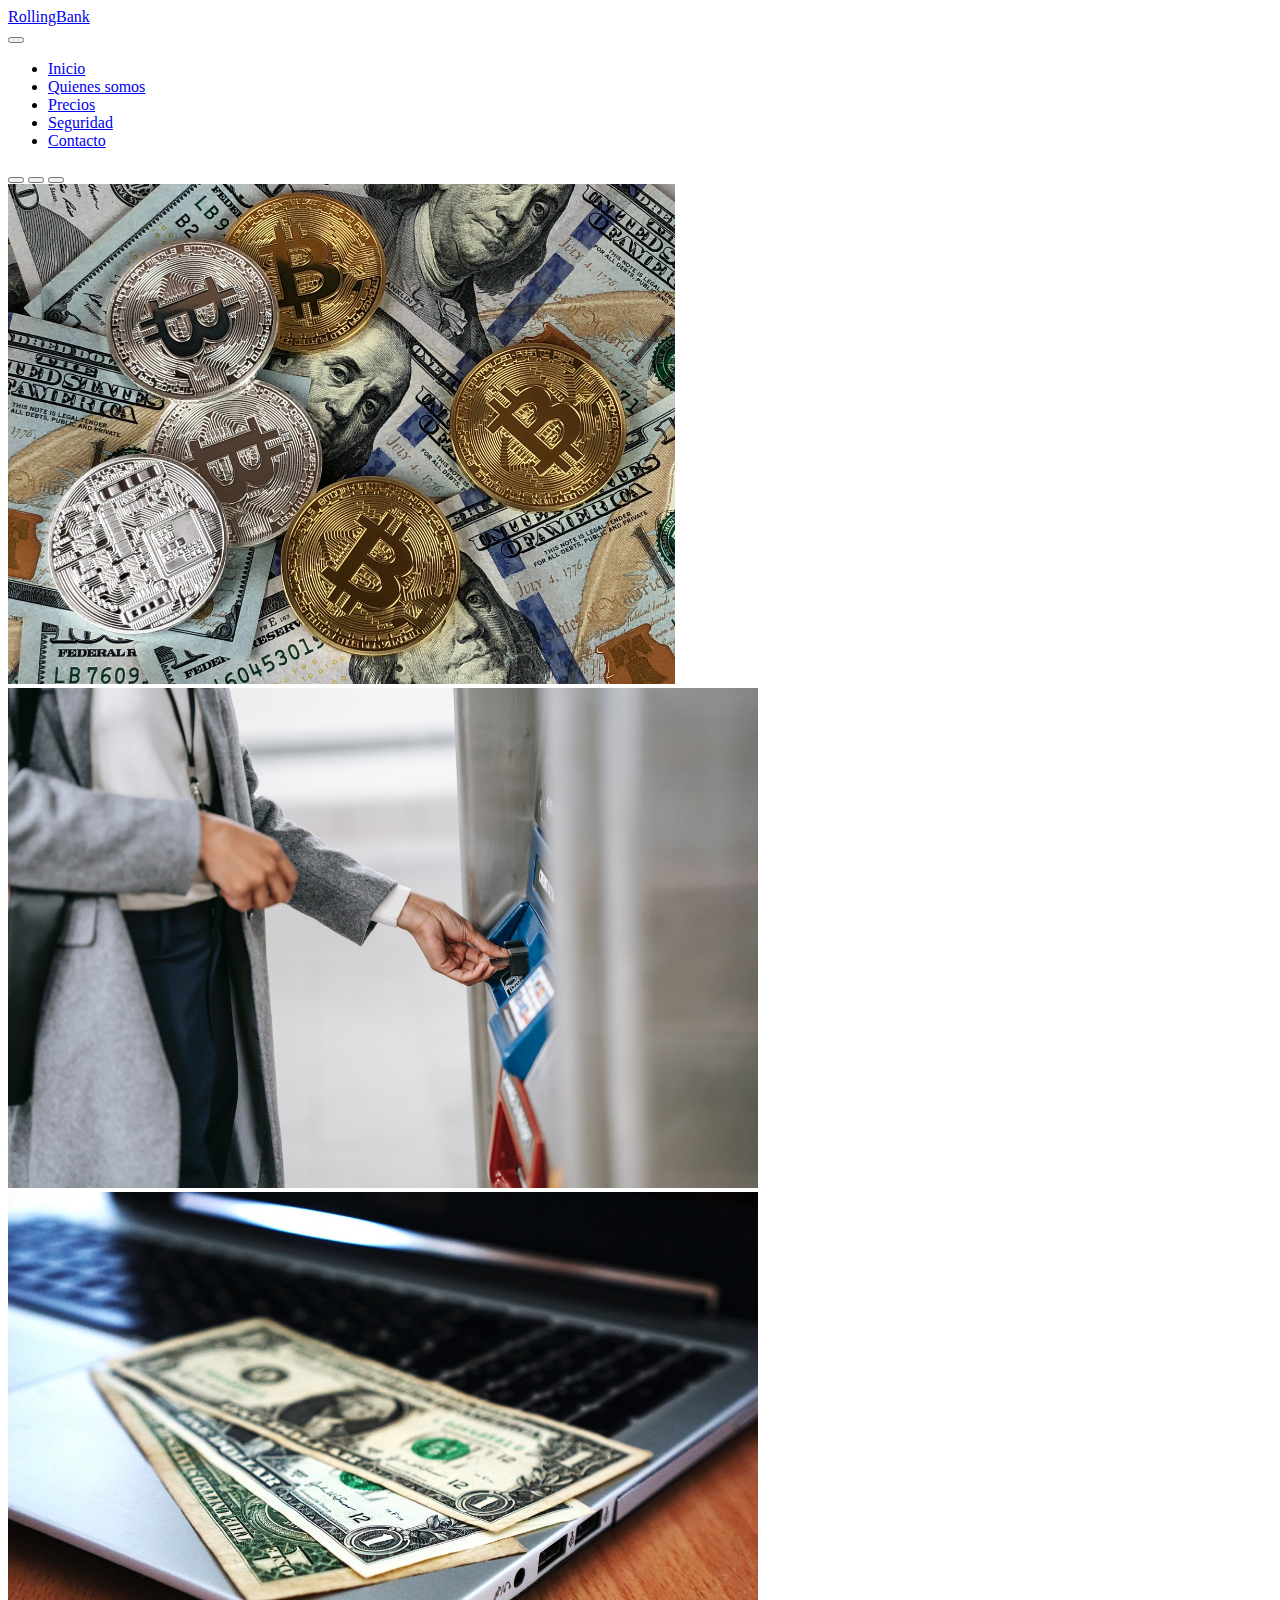
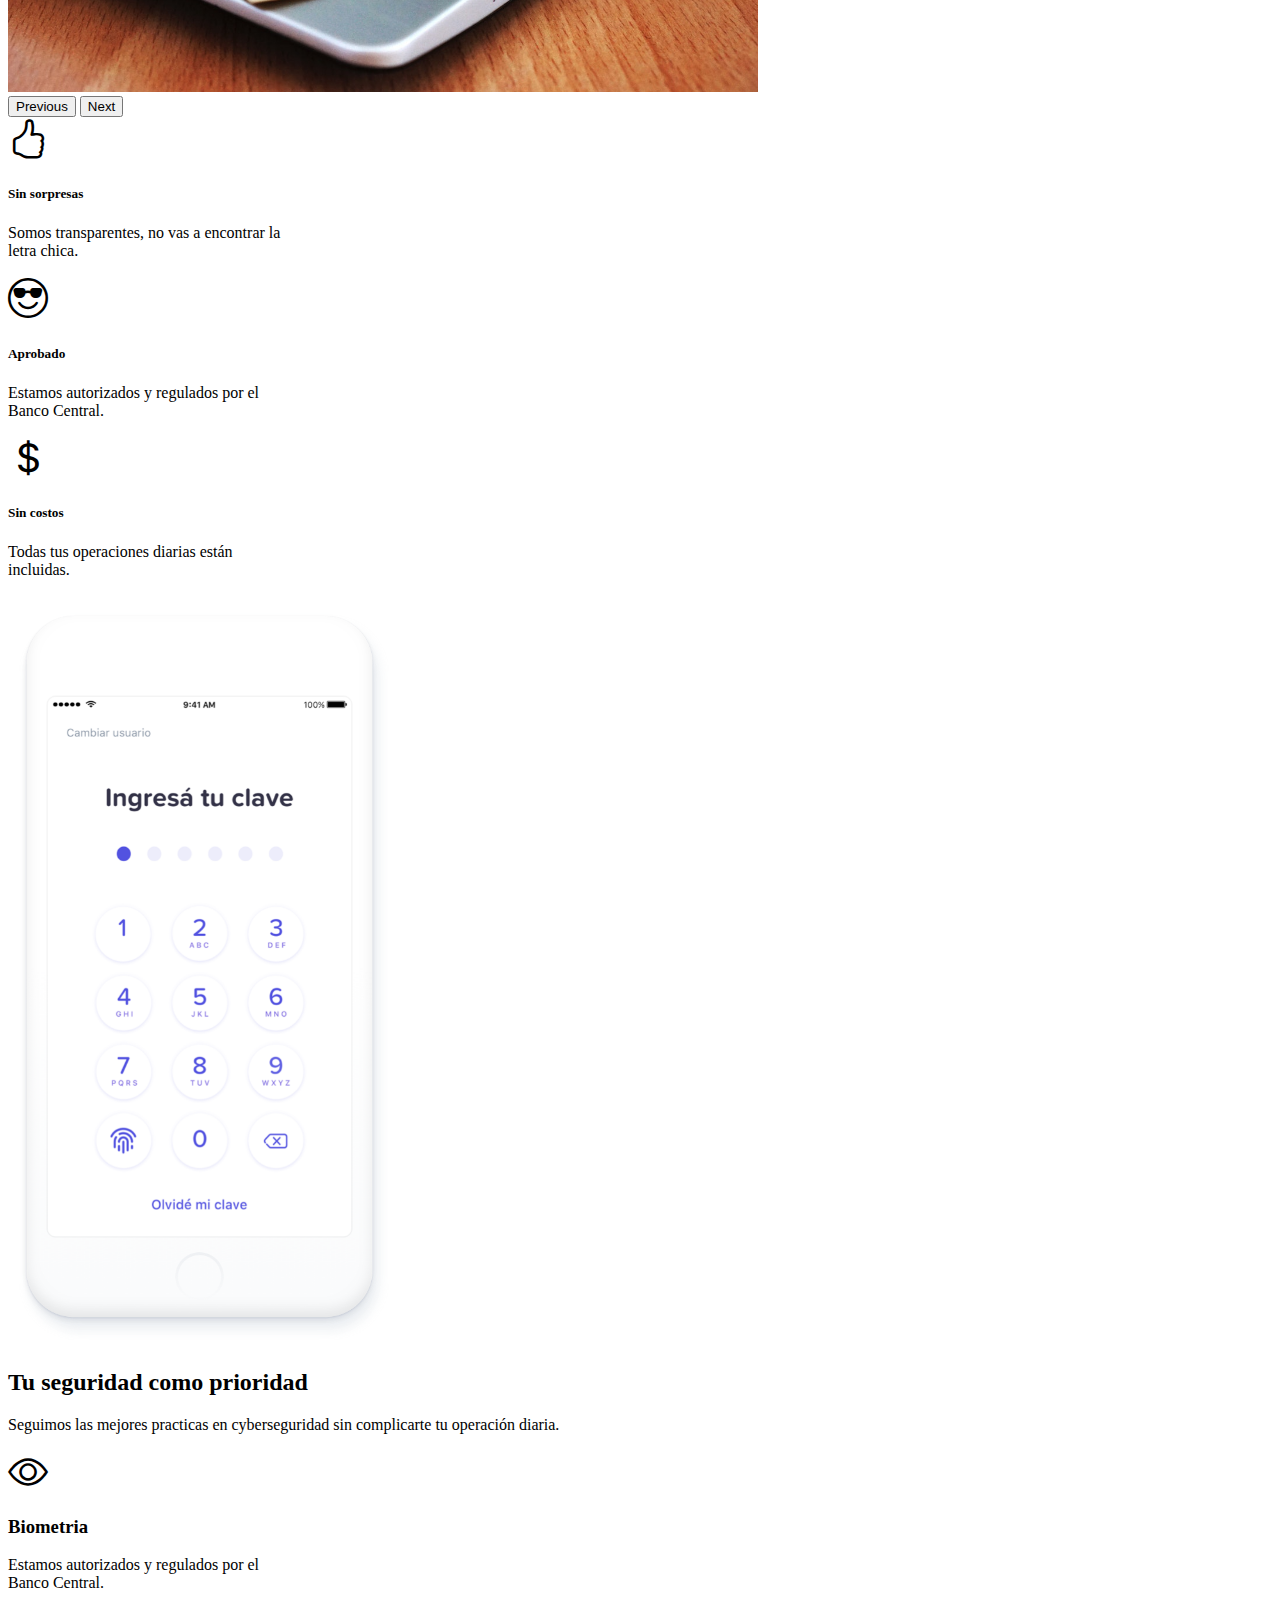
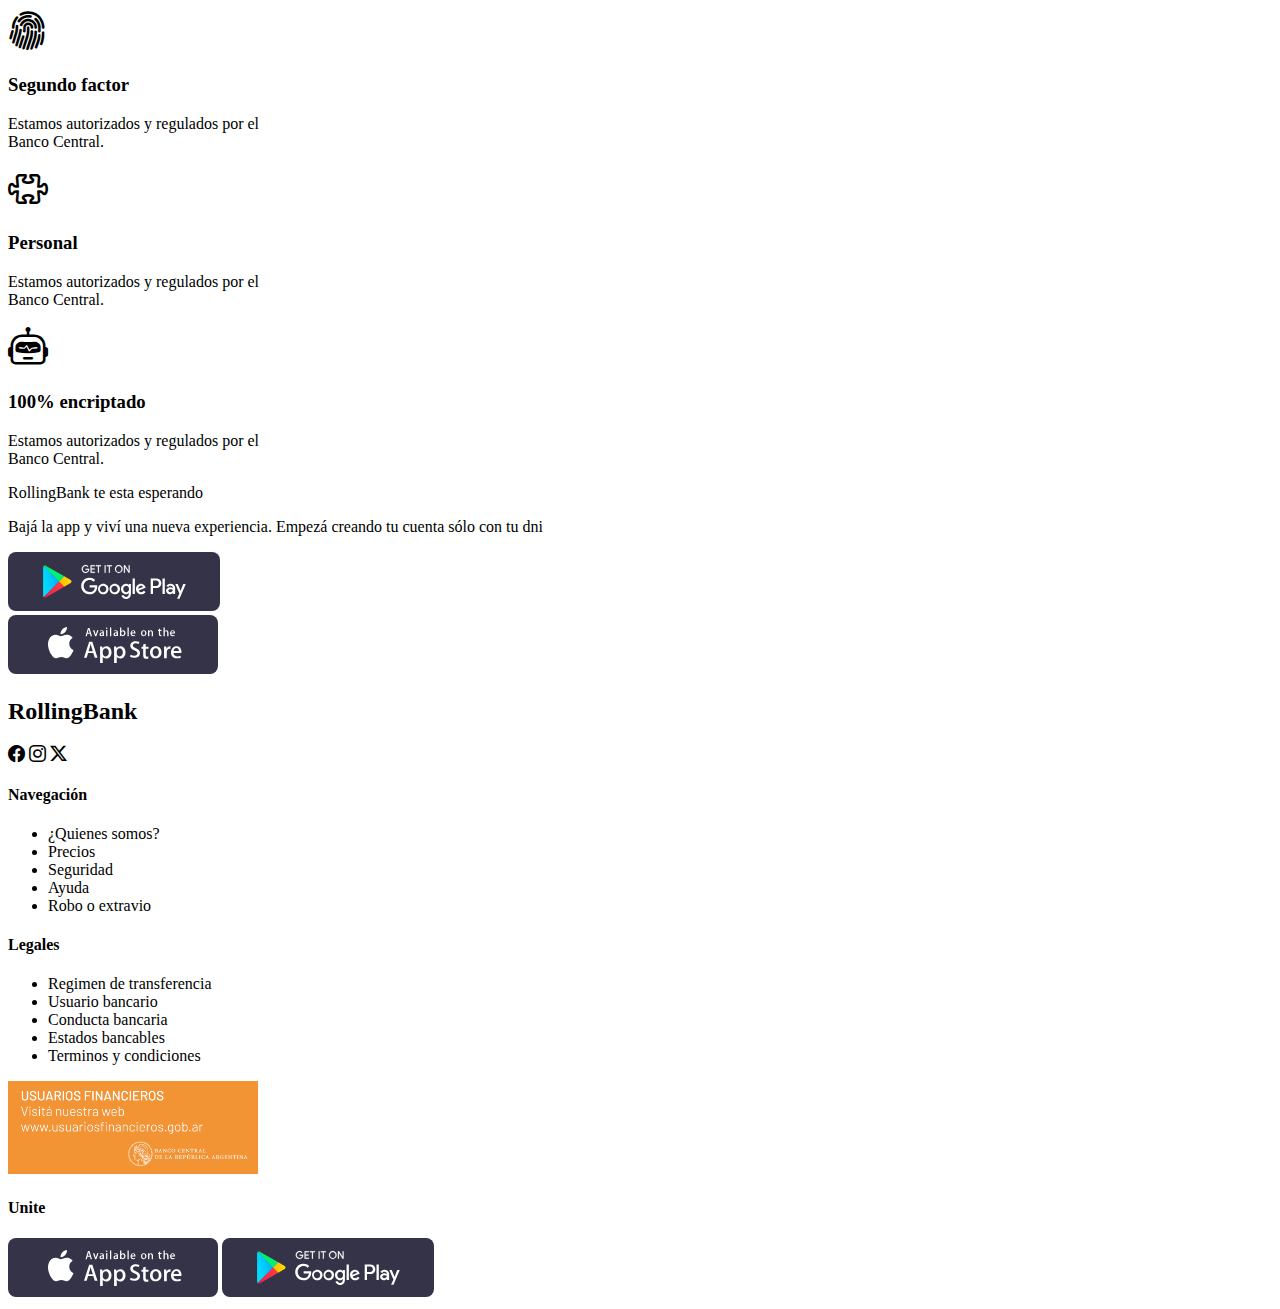
==== index.html @ fe7200b6 "arregle el section de seguridad como prioridad" ====
<!DOCTYPE html>
<html lang="es">
<head>
    <meta charset="UTF-8">
    <meta name="viewport" content="width=device-width, initial-scale=1.0">
    <meta name="description" content="Aprendiendo a usar GitHub desde 0">
    <meta name="keywords" content="git hub, comandos, terminal">
   <meta nama="author" content="Maia Gutierrez">
   <link rel="stylesheet" href="https://cdn.jsdelivr.net/npm/bootstrap-icons@1.11.1/font/bootstrap-icons.css">
   <link href="https://cdn.jsdelivr.net/npm/bootstrap@5.3.2/dist/css/bootstrap.min.css" rel="stylesheet" integrity="sha384-T3c6CoIi6uLrA9TneNEoa7RxnatzjcDSCmG1MXxSR1GAsXEV/Dwwykc2MPK8M2HN" crossorigin="anonymous">
   <link rel="stylesheet" href="./css/style.css">
    <title>RollingBank</title>
</head>
<body>
    <header>
        <nav class="navbar navbar-expand-lg bg-body-tertiary">
            <div class="container ">
              <div class="LogoBanck"><a class="navbar-brand" href="#">RollingBank</a></div>
              <button class="navbar-toggler" type="button" data-bs-toggle="collapse" data-bs-target="#menuRollingBank" aria-controls="menuRollingBank" aria-expanded="false" aria-label="Toggle navigation">
                <span class="navbar-toggler-icon"></span>
              </button>
              <div class="collapse navbar-collapse" id="menuRollingBank">
                <ul class="navbar-nav ms-auto mb-2 mb-lg-0 ">
                  <li class="nav-item">
                    <a class="nav-link active" aria-current="page" href="index.html">Inicio</a>
                  </li>
                  <li class="nav-item">
                    <a class="nav-link" href="./pages/quienesSomos.html">Quienes somos</a>
                  </li>
                  <li class="nav-item">
                    <a class="nav-link" href="./pages/precios.html">Precios</a>
                  </li>
                  <li class="nav-item">
                    <a class="nav-link" href="./pages/seguridad.html">Seguridad</a>
                  </li>
                  <li class="nav-item">
                    <a class="nav-link" href="./pages/error404.html">Contacto</a>
                  </li>               
                </ul>
                
              </div>
            </div>
          </nav>
    </header>
    <main> 
      <div id="carauselRollingBanck" class="carousel slide">
      <div class="carousel-indicators">
        <button type="button" data-bs-target="#carauselRollingBanck" data-bs-slide-to="0" class="active" aria-current="true" aria-label="Slide 1"></button>
        <button type="button" data-bs-target="#carauselRollingBanck" data-bs-slide-to="1" aria-label="Slide 2"></button>
        <button type="button" data-bs-target="#carauselRollingBanck" data-bs-slide-to="2" aria-label="Slide 3"></button>
      </div>
      <div class="carousel-inner">
        <div class="carousel-item active">
          <img src="./img/banner/bitcoin.jpg" class="d-block w-100 object-fit-cover" alt="bannerBitcoin">
        </div>
        <div class="carousel-item">
          <img src="./img/banner/cajero.jpg" class="d-block w-100 object-fit-cover" alt="bannerCajero">
        </div>
        <div class="carousel-item">
          <img src="./img/banner/dolar.jpg" class="d-block w-100 object-fit-cover" alt="bannerDolar">
        </div>
      </div>
      <button class="carousel-control-prev" type="button" data-bs-target="#carauselRollingBanck" data-bs-slide="prev">
        <span class="carousel-control-prev-icon" aria-hidden="true"></span>
        <span class="visually-hidden">Previous</span>
      </button>
      <button class="carousel-control-next" type="button" data-bs-target="#carauselRollingBanck" data-bs-slide="next">
        <span class="carousel-control-next-icon" aria-hidden="true"></span>
        <span class="visually-hidden">Next</span>
      </button>
    </div>

    <section id="cardsBeneficios">
      <div class="container mt-5">
        <div class="row justify-content-evenly">
          <div class="card col-4 shadow" style="width: 18rem;">
            <div class="card-body text-center">
              <i class="bi bi-hand-thumbs-up text-danger"></i>
              <h5 class="card-title">Sin sorpresas</h5>
              <p class="card-text">Somos transparentes, no vas a encontrar la letra chica.</p>
              
            </div>
          </div>
          <div class="card col-4 shadow" style="width: 18rem;">
            
            <div class="card-body text-center ">
              <i class="bi bi-emoji-sunglasses text-primary"></i>
              <h5 class="card-title">Aprobado</h5>
              <p class="card-text">Estamos autorizados y regulados por el Banco Central.</p>
              
            </div>
          </div>
          <div class="card col-4 shadow" style="width: 18rem;">
            <div class="card-body text-center">
              <i class="bi bi-currency-dollar text-success"></i>
              <h5 class="card-title">Sin costos</h5>
              <p class="card-text">Todas tus operaciones diarias están incluidas.</p>
              
            </div>
          </div>
        </div>
        
      </div> 
     
    </section>
    <section class="cyberseguridad">
      <div class="container mt-lg-5 mt-sm-3">
        <div class="row justify-content-between justify-content-sm-center"> 
          <div class="col-lg-4">
           <img src="./img/iphone-illustration-sec.png" class="img-fluid object-fit-contain" alt="Pantalla de celular">
          </div>
          <div class="col-lg-8 align-content-lg-end mt-lg-5 mt-sm-3">
            <h2>Tu seguridad como prioridad</h2>
            <p>Seguimos las mejores practicas en cyberseguridad sin complicarte tu operación diaria.</p>
            <div class="row text-center">
              <div class="col-lg-6 col-sm-6">
                <div class="card border-light mb-3" style="max-width: 18rem;">
                  <div class="card-body text-start">
                    <i class="bi bi-eye text-danger"></i>
                    <h3 class="card-title">Biometria</h3>
                    <p class="card-text">Estamos autorizados y regulados por el Banco Central.</p>
                  </div>
                </div>
              </div>
              <div class="col-lg-6 col-sm-6">
                <div class="card border-light mb-3" style="max-width: 18rem;">
                  <div class="card-body text-start">
                    <i class="bi bi-fingerprint text-primary"></i>
                    <h3 class="card-title">Segundo factor</h3>
                    <p class="card-text">Estamos autorizados y regulados por el Banco Central.</p>
                  </div>
                </div>
              </div>
              <div class="col-lg-6 col-sm-6">
                <div class="card border-light mb-3" style="max-width: 18rem;">
                  <div class="card-body text-start">
                    <i class="bi bi-puzzle text-info"></i>
                    <h3 class="card-title">Personal</h3>
                    <p class="card-text">Estamos autorizados y regulados por el Banco Central.</p>
                  </div>
                </div>
              </div>
              <div class="col-lg-6 col-sm-6">
                <div class="card border-light mb-3" style="max-width: 18rem;">
                  <div class="card-body text-start">
                    <i class="bi bi-robot text-success"></i>
                    <h3 class="card-title">100% encriptado</h3>
                    <p class="card-text">Estamos autorizados y regulados por el Banco Central.</p>
                  </div>
                </div>
              </div>
            </div>
          </div>
        </div>

      </div>
    </section>
    <section class="contenedorAzul ">
   <div class="container-fluid bg-primary text-bg-primary text-center pb-4">
    <div class="flex-row ">
      <p class="display-2">RollingBank te esta esperando</p>
      <p>Bajá la app y viví una nueva experiencia. Empezá creando tu cuenta sólo con tu dni</p>
      <div class="flex-lg-row justify-content-lg-between align-content-lg-end flex-sm-column text-center">
        <div class="col-lg-6 text-start">
        <img src="./img/google-play-badge-bb.svg" class="img-fluid" alt="play store">
        </div>
        <div class="col-lg-6 text-end">
       <img src="./img/badge-apple-store.svg" class="img-fluid"  alt="apple store">
        </div>
      </div>
    </div>
    
   </div>
    </section>
  </main>
  <footer class="bg-dark text-secondary ">
    <div class="container">
  <div class="row ">
    <div class="col-12 d-flex flex-row ">
      <h2>RollingBank</h2>
      <i class="bi bi-facebook mx-4 mt-2"></i>   
      <i class="bi bi-instagram me-4 mt-2"></i>   
      <i class="bi bi-twitter-x mt-2"></i> 

    </div>
    <div class="col-12">
       <div class="row">
        <div class="col-3">
<h4> Navegación </h4>
<ul class="list-unstyled text-decoration-underline ">
  <li class="list-group-item">¿Quienes somos?</li>
  <li class="list-group-item">Precios</li>
  <li class="list-group-item">Seguridad</li>
  <li class="list-group-item">Ayuda</li>
  <li class="list-group-item">Robo o extravio</li>
</ul>
        </div>
        <div class="col-3">
          <h4>Legales</h4>
<ul class="list-unstyled text-decoration-underline">
  <li class="list-group-item">Regimen de transferencia</li>
  <li class="list-group-item">Usuario bancario</li>
  <li class="list-group-item">Conducta bancaria</li>
  <li class="list-group-item">Estados bancables</li>
  <li class="list-group-item">Terminos y condiciones</li>
</ul>
        </div>
        <div class="col-3">
         <img src="./img/usuariosfinancieros.png" style=" width: 250px" alt="Imagen usuarios financieros">
        </div>
        <div class="col-3">
          <h4>Unite </h4>
          <img src="./img/badge-apple-store.svg" alt="Apple store">
          <img src="./img/google-play-badge-bb.svg" alt="Play Store" class="mt-2">
        </div>
       </div>
    </div>
  </div>
    </div>
    </footer>
</body>
<script src="https://cdn.jsdelivr.net/npm/bootstrap@5.3.2/dist/js/bootstrap.bundle.min.js" integrity="sha384-C6RzsynM9kWDrMNeT87bh95OGNyZPhcTNXj1NW7RuBCsyN/o0jlpcV8Qyq46cDfL" crossorigin="anonymous"></script>
</html>
---- css/style.css ----
.carousel-inner img{
    height: 500px;
}
.card-body i {
 font-size: 40px;
}
.cyberseguridad img{
height: 750px;
}
footer i {
    font-size: 17px;
    
}
.informacionGeneralSeguridad img {
    height: 320px;
    width: 550px;

}
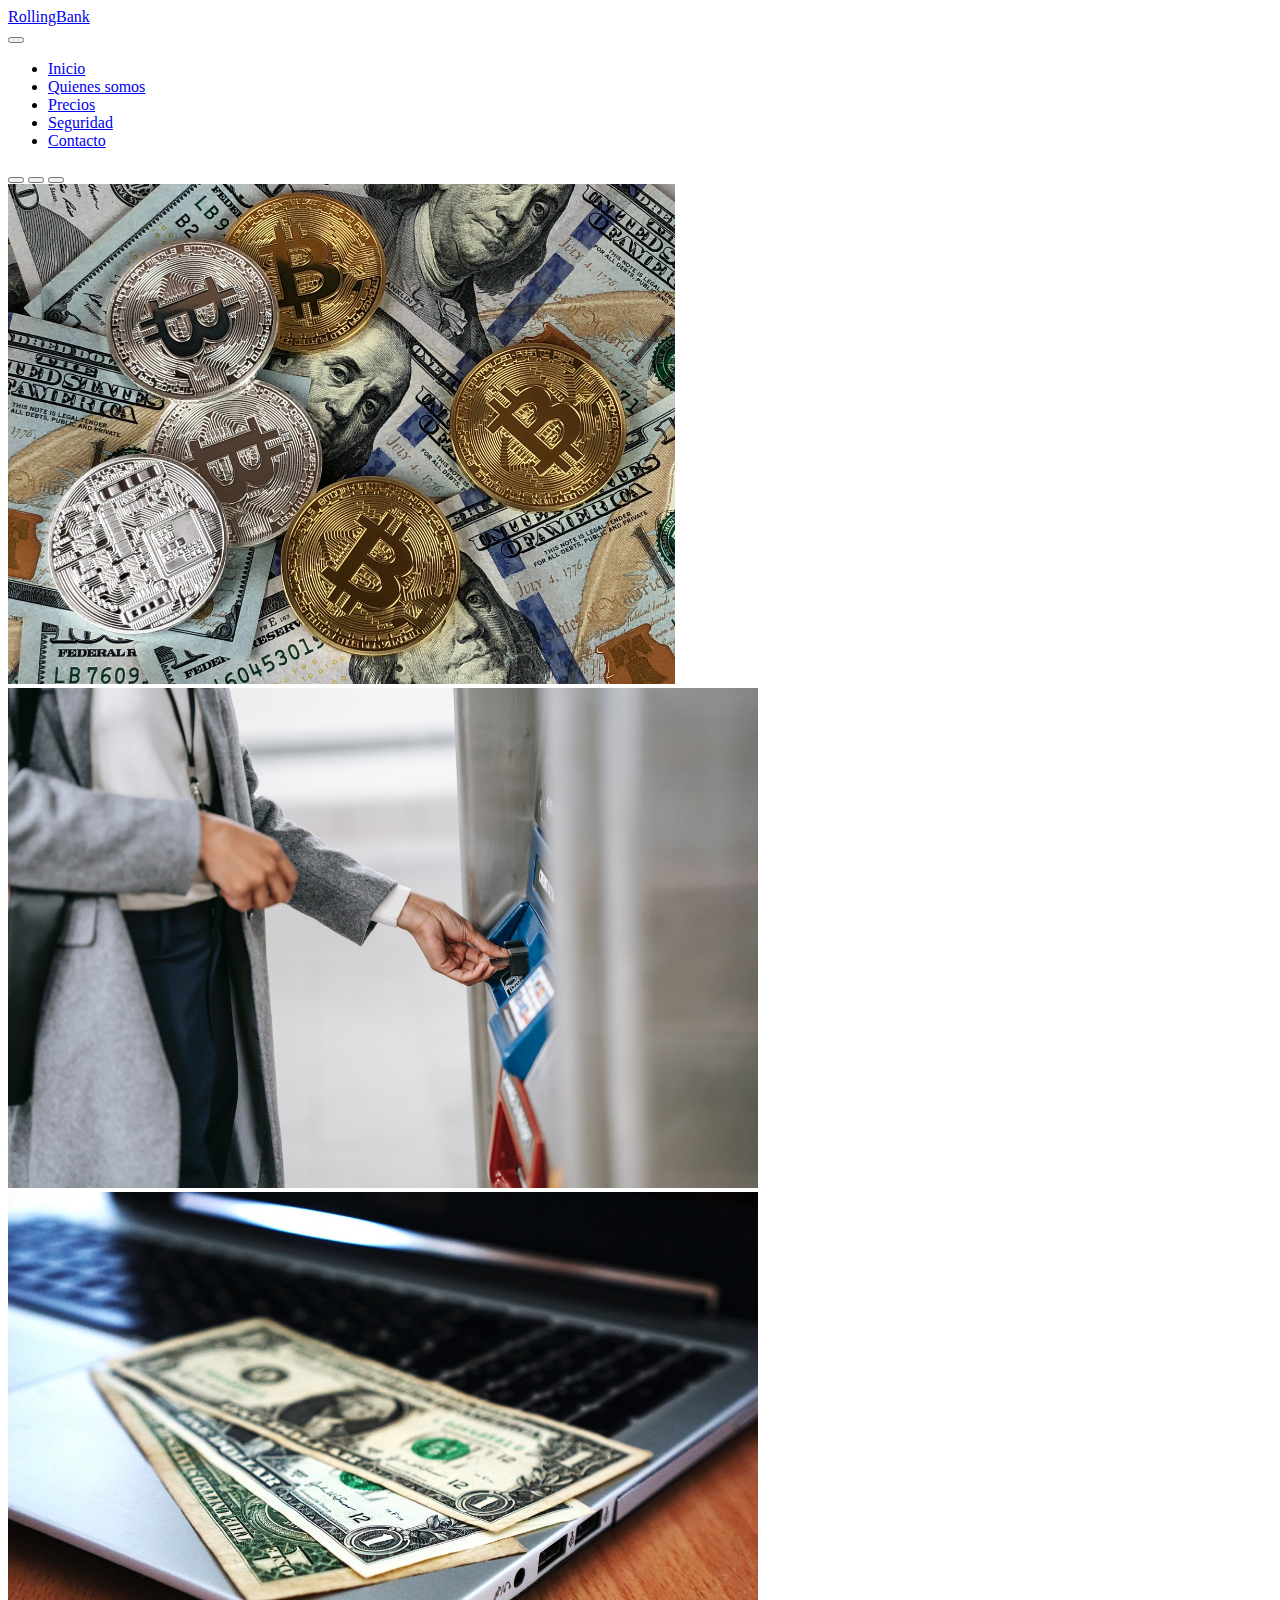
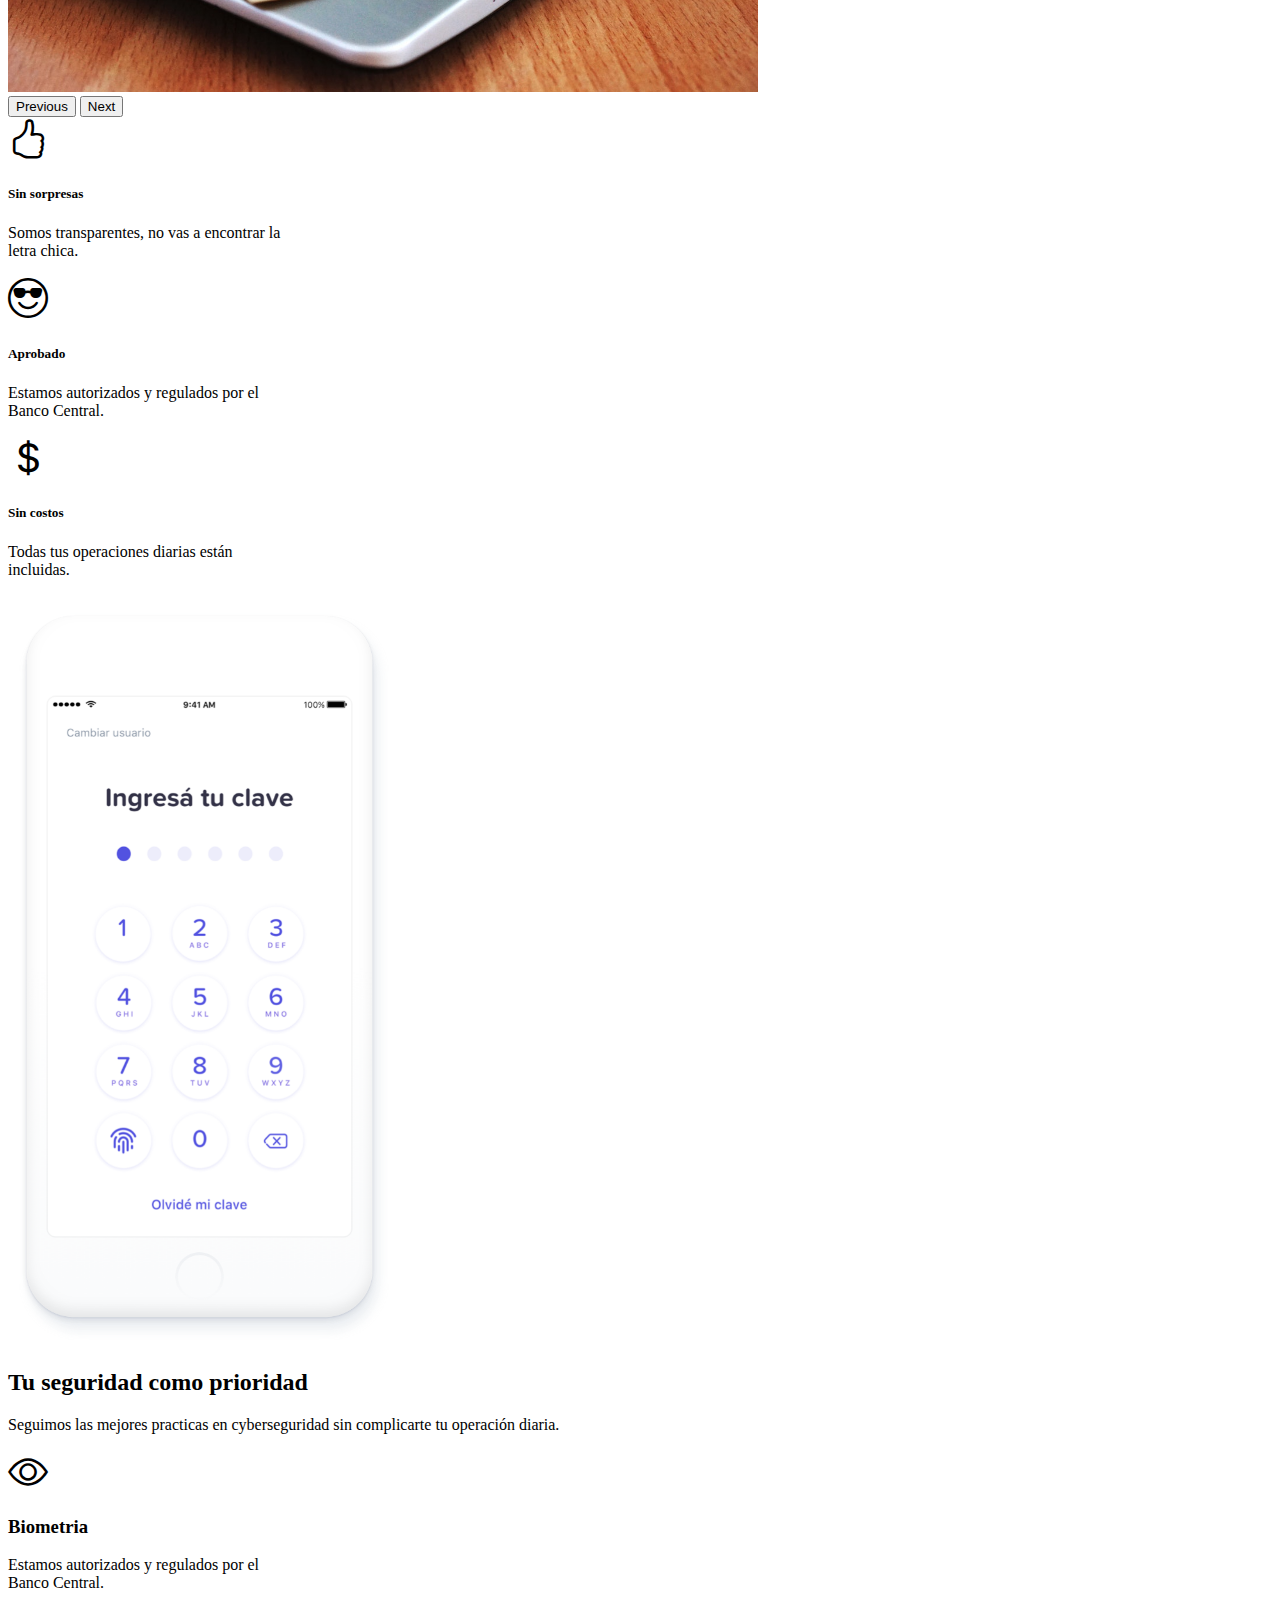
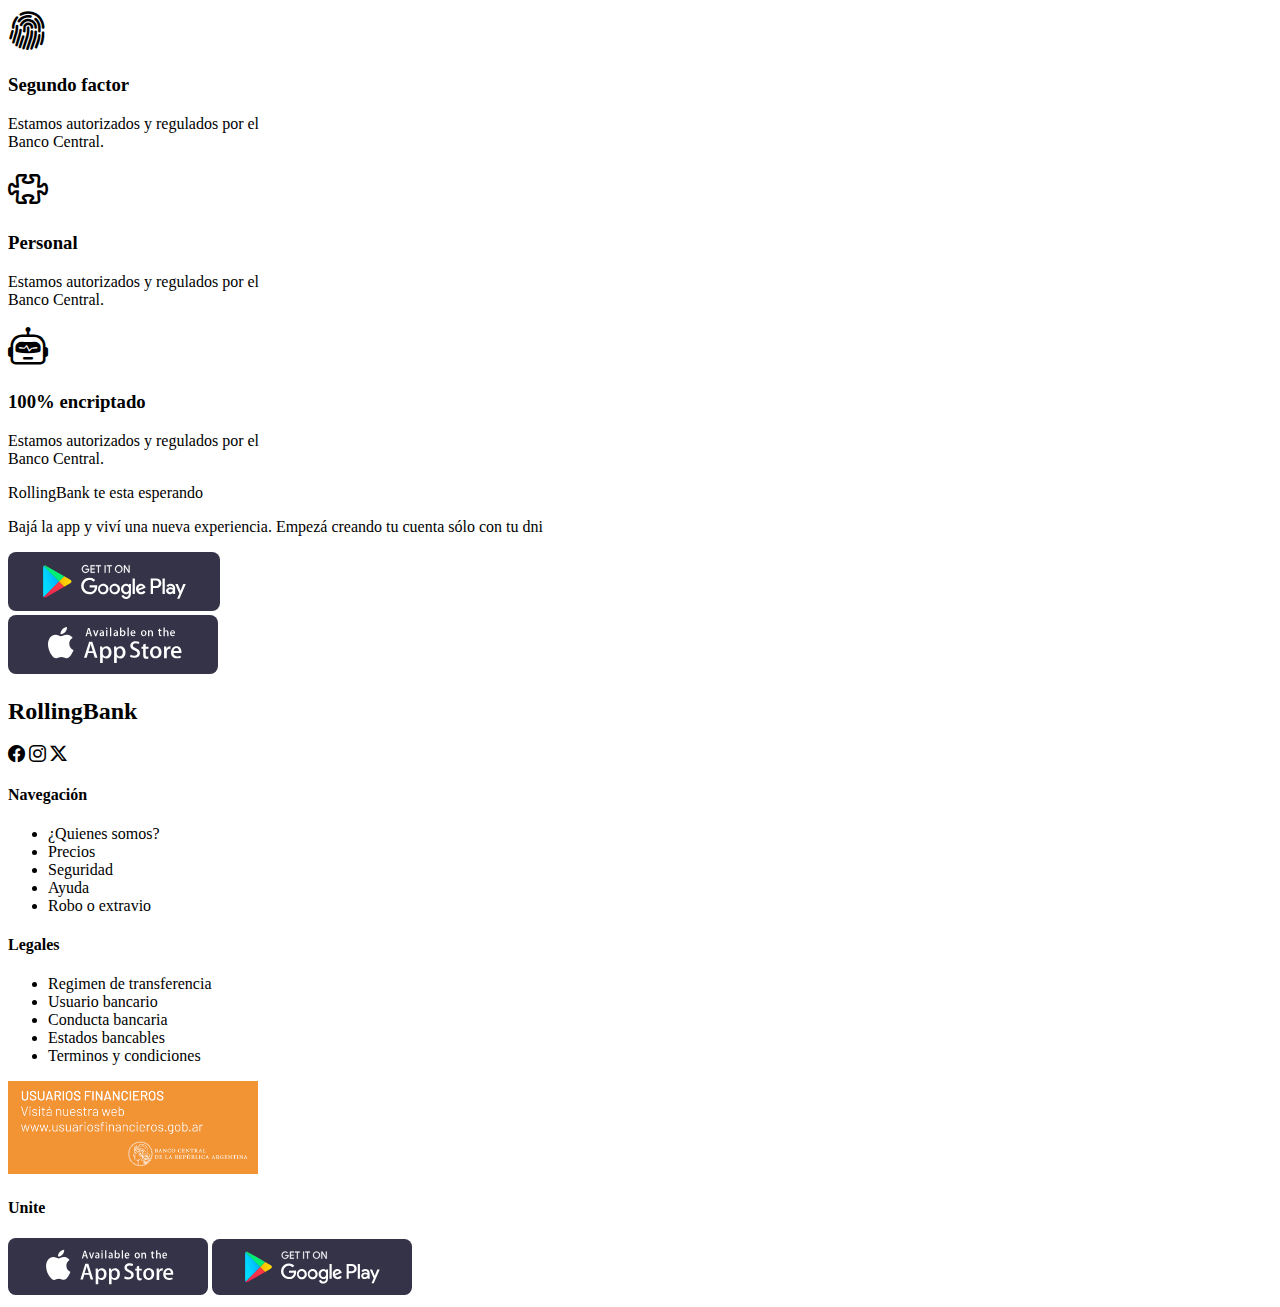
==== commit b04c3058: "Solucione el footer en los dispositivos pequeños y grandes" ====
--- a/index.html
+++ b/index.html
@@ -157,15 +157,15 @@
     </section>
     <section class="contenedorAzul ">
    <div class="container-fluid bg-primary text-bg-primary text-center pb-4">
-    <div class="flex-row ">
+    <div class="flex-row-reverse ">
       <p class="display-2">RollingBank te esta esperando</p>
       <p>Bajá la app y viví una nueva experiencia. Empezá creando tu cuenta sólo con tu dni</p>
-      <div class="flex-lg-row justify-content-lg-between align-content-lg-end flex-sm-column text-center">
-        <div class="col-lg-6 text-start">
-        <img src="./img/google-play-badge-bb.svg" class="img-fluid" alt="play store">
-        </div>
-        <div class="col-lg-6 text-end">
-       <img src="./img/badge-apple-store.svg" class="img-fluid"  alt="apple store">
+      <div class="d-flex flex-column flex-sm-row justify-content-center align-items-center text-center">
+        <div class="col-md-6 col-lg-3">
+          <img src="./img/google-play-badge-bb.svg" alt="play store">
+        </div>
+        <div class="col-md-6 col-lg-3">
+          <img src="./img/badge-apple-store.svg" alt="apple store">
         </div>
       </div>
     </div>
@@ -173,49 +173,53 @@
    </div>
     </section>
   </main>
-  <footer class="bg-dark text-secondary ">
+  <footer class="bg-dark text-secondary pb-2 ">
     <div class="container">
-  <div class="row ">
-    <div class="col-12 d-flex flex-row ">
-      <h2>RollingBank</h2>
-      <i class="bi bi-facebook mx-4 mt-2"></i>   
-      <i class="bi bi-instagram me-4 mt-2"></i>   
-      <i class="bi bi-twitter-x mt-2"></i> 
-
-    </div>
-    <div class="col-12">
-       <div class="row">
-        <div class="col-3">
-<h4> Navegación </h4>
-<ul class="list-unstyled text-decoration-underline ">
-  <li class="list-group-item">¿Quienes somos?</li>
-  <li class="list-group-item">Precios</li>
-  <li class="list-group-item">Seguridad</li>
-  <li class="list-group-item">Ayuda</li>
-  <li class="list-group-item">Robo o extravio</li>
-</ul>
-        </div>
-        <div class="col-3">
-          <h4>Legales</h4>
-<ul class="list-unstyled text-decoration-underline">
-  <li class="list-group-item">Regimen de transferencia</li>
-  <li class="list-group-item">Usuario bancario</li>
-  <li class="list-group-item">Conducta bancaria</li>
-  <li class="list-group-item">Estados bancables</li>
-  <li class="list-group-item">Terminos y condiciones</li>
-</ul>
-        </div>
-        <div class="col-3">
-         <img src="./img/usuariosfinancieros.png" style=" width: 250px" alt="Imagen usuarios financieros">
-        </div>
-        <div class="col-3">
-          <h4>Unite </h4>
-          <img src="./img/badge-apple-store.svg" alt="Apple store">
-          <img src="./img/google-play-badge-bb.svg" alt="Play Store" class="mt-2">
-        </div>
-       </div>
-    </div>
-  </div>
+      <div class="row">
+        <div class="col-12 d-flex flex-column flex-lg-row">
+          <h2 class="text-lg-start text-center">RollingBank</h2>
+          <div class="social-icons mt-lg-2 text-center">
+          <i class="bi bi-facebook mx-lg-4 "></i>   
+          <i class="bi bi-instagram me-lg-4 mt-lg-2 "></i>   
+          <i class="bi bi-twitter-x mt-lg-2 "></i> 
+          </div>
+        </div>
+        </div>
+        <div class="col-12">
+          <div class="row">
+            <div class="col-12 col-sm-6 col-md-3">
+              <h4 class="text-center text-sm-start">Navegación</h4>
+              <ul class="list-unstyled text-decoration-underline text-center text-sm-start">
+                <li class="list-group-item">¿Quienes somos?</li>
+                <li class="list-group-item">Precios</li>
+                <li class="list-group-item">Seguridad</li>
+                <li class="list-group-item">Ayuda</li>
+                <li class="list-group-item">Robo o extravio</li>
+              </ul>
+            </div>
+            <div class="col-12 col-sm-6 col-md-3">
+              <h4 class="text-center text-sm-start">Legales</h4>
+              <ul class="list-unstyled text-decoration-underline text-center text-sm-start">
+                <li class="list-group-item">Regimen de transferencia</li>
+                <li class="list-group-item">Usuario bancario</li>
+                <li class="list-group-item">Conducta bancaria</li>
+                <li class="list-group-item">Estados bancables</li>
+                <li class="list-group-item">Terminos y condiciones</li>
+              </ul>
+            </div>
+            <div class="col-12 col-md-3 img-fluid text-start me-md-5">
+              <img src="./img/usuariosfinancieros.png" style="width: 250px" alt="Imagen usuarios financieros" class="mx-auto my-3 my-md-0 d-block">
+            </div>
+            <div class="col-12 col-md-1 ">
+              <h4 class="text-center text-sm-start ms-md-3">Unite</h4>
+              <div class="d-flex flex-column justify-content-center align-items-center img-fluid ms-md-3">
+                <img src="./img/badge-apple-store.svg" style="width: 200px"alt="Apple store">
+                <img src="./img/google-play-badge-bb.svg" style="width: 200px" alt="Play Store" class="mt-2">
+              </div>
+            </div>
+          </div>
+        </div>
+      </div>
     </div>
     </footer>
 </body>
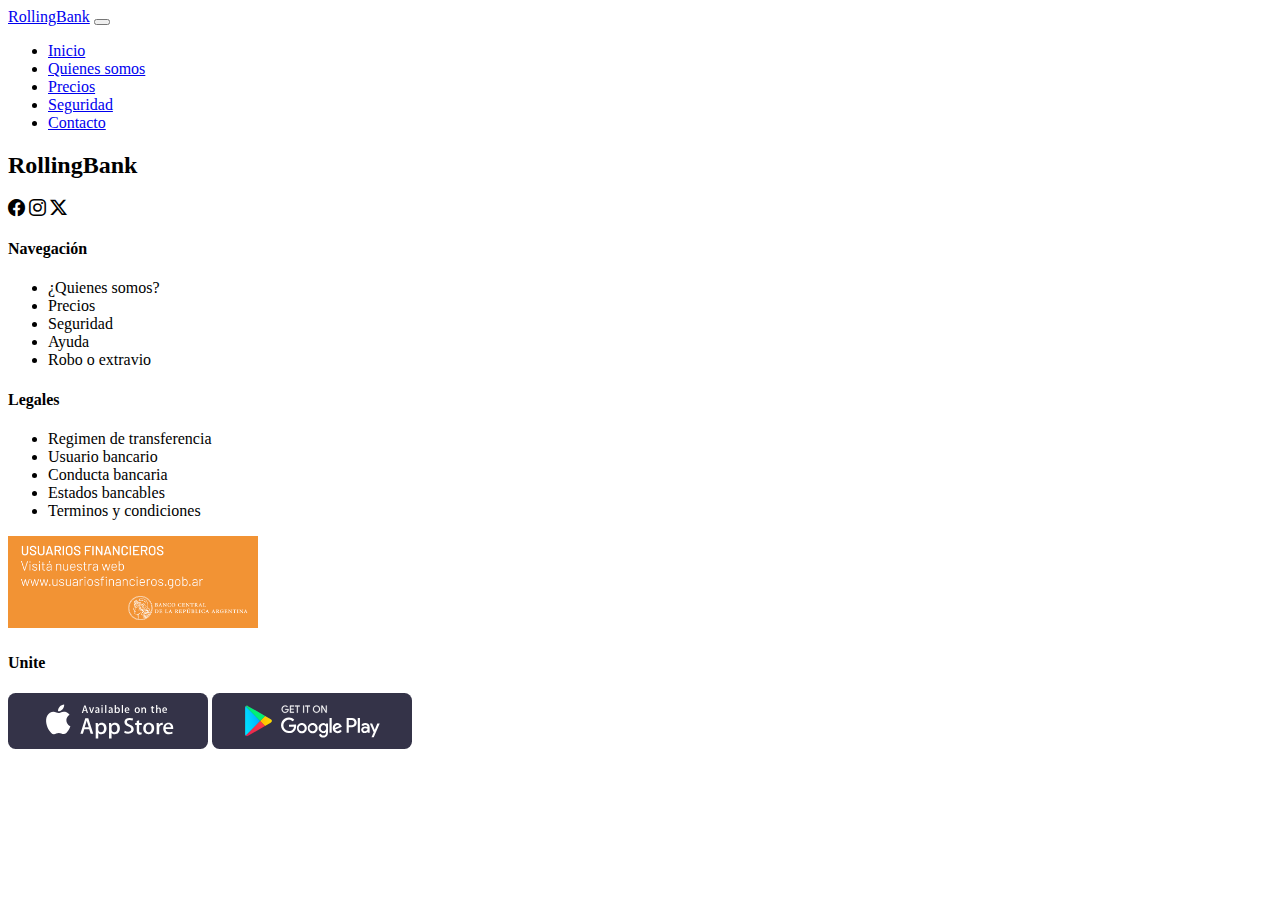
==== commit 8ea47e24: "Cambie el footer solucionando el responsive" ====
--- a/index.html
+++ b/index.html
@@ -14,13 +14,13 @@
 <body>
     <header>
         <nav class="navbar navbar-expand-lg bg-body-tertiary">
-            <div class="container ">
-              <div class="LogoBanck"><a class="navbar-brand" href="#">RollingBank</a></div>
+            <div class="container">
+              <a class="navbar-brand" href="#">RollingBank</a>
               <button class="navbar-toggler" type="button" data-bs-toggle="collapse" data-bs-target="#menuRollingBank" aria-controls="menuRollingBank" aria-expanded="false" aria-label="Toggle navigation">
                 <span class="navbar-toggler-icon"></span>
               </button>
               <div class="collapse navbar-collapse" id="menuRollingBank">
-                <ul class="navbar-nav ms-auto mb-2 mb-lg-0 ">
+                <ul class="navbar-nav me-auto mb-2 mb-lg-0">
                   <li class="nav-item">
                     <a class="nav-link active" aria-current="page" href="index.html">Inicio</a>
                   </li>
@@ -42,186 +42,55 @@
             </div>
           </nav>
     </header>
-    <main> 
-      <div id="carauselRollingBanck" class="carousel slide">
-      <div class="carousel-indicators">
-        <button type="button" data-bs-target="#carauselRollingBanck" data-bs-slide-to="0" class="active" aria-current="true" aria-label="Slide 1"></button>
-        <button type="button" data-bs-target="#carauselRollingBanck" data-bs-slide-to="1" aria-label="Slide 2"></button>
-        <button type="button" data-bs-target="#carauselRollingBanck" data-bs-slide-to="2" aria-label="Slide 3"></button>
-      </div>
-      <div class="carousel-inner">
-        <div class="carousel-item active">
-          <img src="./img/banner/bitcoin.jpg" class="d-block w-100 object-fit-cover" alt="bannerBitcoin">
-        </div>
-        <div class="carousel-item">
-          <img src="./img/banner/cajero.jpg" class="d-block w-100 object-fit-cover" alt="bannerCajero">
-        </div>
-        <div class="carousel-item">
-          <img src="./img/banner/dolar.jpg" class="d-block w-100 object-fit-cover" alt="bannerDolar">
-        </div>
-      </div>
-      <button class="carousel-control-prev" type="button" data-bs-target="#carauselRollingBanck" data-bs-slide="prev">
-        <span class="carousel-control-prev-icon" aria-hidden="true"></span>
-        <span class="visually-hidden">Previous</span>
-      </button>
-      <button class="carousel-control-next" type="button" data-bs-target="#carauselRollingBanck" data-bs-slide="next">
-        <span class="carousel-control-next-icon" aria-hidden="true"></span>
-        <span class="visually-hidden">Next</span>
-      </button>
-    </div>
-
-    <section id="cardsBeneficios">
-      <div class="container mt-5">
-        <div class="row justify-content-evenly">
-          <div class="card col-4 shadow" style="width: 18rem;">
-            <div class="card-body text-center">
-              <i class="bi bi-hand-thumbs-up text-danger"></i>
-              <h5 class="card-title">Sin sorpresas</h5>
-              <p class="card-text">Somos transparentes, no vas a encontrar la letra chica.</p>
-              
+    <footer class="bg-dark text-secondary pb-2 ">
+      <div class="container">
+        <div class="row">
+          <div class="col-12 d-flex flex-column flex-lg-row">
+            <h2 class="text-lg-start text-center">RollingBank</h2>
+            <div class="social-icons mt-lg-2 text-center">
+            <i class="bi bi-facebook mx-lg-4 "></i>   
+            <i class="bi bi-instagram me-lg-4 mt-lg-2 "></i>   
+            <i class="bi bi-twitter-x mt-lg-2 "></i> 
             </div>
           </div>
-          <div class="card col-4 shadow" style="width: 18rem;">
-            
-            <div class="card-body text-center ">
-              <i class="bi bi-emoji-sunglasses text-primary"></i>
-              <h5 class="card-title">Aprobado</h5>
-              <p class="card-text">Estamos autorizados y regulados por el Banco Central.</p>
-              
-            </div>
           </div>
-          <div class="card col-4 shadow" style="width: 18rem;">
-            <div class="card-body text-center">
-              <i class="bi bi-currency-dollar text-success"></i>
-              <h5 class="card-title">Sin costos</h5>
-              <p class="card-text">Todas tus operaciones diarias están incluidas.</p>
-              
-            </div>
-          </div>
-        </div>
-        
-      </div> 
-     
-    </section>
-    <section class="cyberseguridad">
-      <div class="container mt-lg-5 mt-sm-3">
-        <div class="row justify-content-between justify-content-sm-center"> 
-          <div class="col-lg-4">
-           <img src="./img/iphone-illustration-sec.png" class="img-fluid object-fit-contain" alt="Pantalla de celular">
-          </div>
-          <div class="col-lg-8 align-content-lg-end mt-lg-5 mt-sm-3">
-            <h2>Tu seguridad como prioridad</h2>
-            <p>Seguimos las mejores practicas en cyberseguridad sin complicarte tu operación diaria.</p>
-            <div class="row text-center">
-              <div class="col-lg-6 col-sm-6">
-                <div class="card border-light mb-3" style="max-width: 18rem;">
-                  <div class="card-body text-start">
-                    <i class="bi bi-eye text-danger"></i>
-                    <h3 class="card-title">Biometria</h3>
-                    <p class="card-text">Estamos autorizados y regulados por el Banco Central.</p>
-                  </div>
-                </div>
+          <div class="col-12">
+            <div class="row">
+              <div class="col-12 col-sm-6 col-md-3">
+                <h4 class="text-center text-sm-start">Navegación</h4>
+                <ul class="list-unstyled text-decoration-underline text-center text-sm-start">
+                  <li class="list-group-item">¿Quienes somos?</li>
+                  <li class="list-group-item">Precios</li>
+                  <li class="list-group-item">Seguridad</li>
+                  <li class="list-group-item">Ayuda</li>
+                  <li class="list-group-item">Robo o extravio</li>
+                </ul>
               </div>
-              <div class="col-lg-6 col-sm-6">
-                <div class="card border-light mb-3" style="max-width: 18rem;">
-                  <div class="card-body text-start">
-                    <i class="bi bi-fingerprint text-primary"></i>
-                    <h3 class="card-title">Segundo factor</h3>
-                    <p class="card-text">Estamos autorizados y regulados por el Banco Central.</p>
-                  </div>
-                </div>
+              <div class="col-12 col-sm-6 col-md-3">
+                <h4 class="text-center text-sm-start">Legales</h4>
+                <ul class="list-unstyled text-decoration-underline text-center text-sm-start">
+                  <li class="list-group-item">Regimen de transferencia</li>
+                  <li class="list-group-item">Usuario bancario</li>
+                  <li class="list-group-item">Conducta bancaria</li>
+                  <li class="list-group-item">Estados bancables</li>
+                  <li class="list-group-item">Terminos y condiciones</li>
+                </ul>
               </div>
-              <div class="col-lg-6 col-sm-6">
-                <div class="card border-light mb-3" style="max-width: 18rem;">
-                  <div class="card-body text-start">
-                    <i class="bi bi-puzzle text-info"></i>
-                    <h3 class="card-title">Personal</h3>
-                    <p class="card-text">Estamos autorizados y regulados por el Banco Central.</p>
-                  </div>
-                </div>
+              <div class="col-12 col-md-3 img-fluid text-start me-md-5">
+                <img src="./img/usuariosfinancieros.png" style="width: 250px" alt="Imagen usuarios financieros" class="mx-auto my-3 my-md-0 d-block">
               </div>
-              <div class="col-lg-6 col-sm-6">
-                <div class="card border-light mb-3" style="max-width: 18rem;">
-                  <div class="card-body text-start">
-                    <i class="bi bi-robot text-success"></i>
-                    <h3 class="card-title">100% encriptado</h3>
-                    <p class="card-text">Estamos autorizados y regulados por el Banco Central.</p>
-                  </div>
+              <div class="col-12 col-md-1 ">
+                <h4 class="text-center text-sm-start ms-md-3">Unite</h4>
+                <div class="d-flex flex-column justify-content-center align-items-center img-fluid ms-md-3">
+                  <img src="./img/badge-apple-store.svg" style="width: 200px"alt="Apple store">
+                  <img src="./img/google-play-badge-bb.svg" style="width: 200px" alt="Play Store" class="mt-2">
                 </div>
               </div>
             </div>
           </div>
         </div>
-
       </div>
-    </section>
-    <section class="contenedorAzul ">
-   <div class="container-fluid bg-primary text-bg-primary text-center pb-4">
-    <div class="flex-row-reverse ">
-      <p class="display-2">RollingBank te esta esperando</p>
-      <p>Bajá la app y viví una nueva experiencia. Empezá creando tu cuenta sólo con tu dni</p>
-      <div class="d-flex flex-column flex-sm-row justify-content-center align-items-center text-center">
-        <div class="col-md-6 col-lg-3">
-          <img src="./img/google-play-badge-bb.svg" alt="play store">
-        </div>
-        <div class="col-md-6 col-lg-3">
-          <img src="./img/badge-apple-store.svg" alt="apple store">
-        </div>
-      </div>
-    </div>
-    
-   </div>
-    </section>
-  </main>
-  <footer class="bg-dark text-secondary pb-2 ">
-    <div class="container">
-      <div class="row">
-        <div class="col-12 d-flex flex-column flex-lg-row">
-          <h2 class="text-lg-start text-center">RollingBank</h2>
-          <div class="social-icons mt-lg-2 text-center">
-          <i class="bi bi-facebook mx-lg-4 "></i>   
-          <i class="bi bi-instagram me-lg-4 mt-lg-2 "></i>   
-          <i class="bi bi-twitter-x mt-lg-2 "></i> 
-          </div>
-        </div>
-        </div>
-        <div class="col-12">
-          <div class="row">
-            <div class="col-12 col-sm-6 col-md-3">
-              <h4 class="text-center text-sm-start">Navegación</h4>
-              <ul class="list-unstyled text-decoration-underline text-center text-sm-start">
-                <li class="list-group-item">¿Quienes somos?</li>
-                <li class="list-group-item">Precios</li>
-                <li class="list-group-item">Seguridad</li>
-                <li class="list-group-item">Ayuda</li>
-                <li class="list-group-item">Robo o extravio</li>
-              </ul>
-            </div>
-            <div class="col-12 col-sm-6 col-md-3">
-              <h4 class="text-center text-sm-start">Legales</h4>
-              <ul class="list-unstyled text-decoration-underline text-center text-sm-start">
-                <li class="list-group-item">Regimen de transferencia</li>
-                <li class="list-group-item">Usuario bancario</li>
-                <li class="list-group-item">Conducta bancaria</li>
-                <li class="list-group-item">Estados bancables</li>
-                <li class="list-group-item">Terminos y condiciones</li>
-              </ul>
-            </div>
-            <div class="col-12 col-md-3 img-fluid text-start me-md-5">
-              <img src="./img/usuariosfinancieros.png" style="width: 250px" alt="Imagen usuarios financieros" class="mx-auto my-3 my-md-0 d-block">
-            </div>
-            <div class="col-12 col-md-1 ">
-              <h4 class="text-center text-sm-start ms-md-3">Unite</h4>
-              <div class="d-flex flex-column justify-content-center align-items-center img-fluid ms-md-3">
-                <img src="./img/badge-apple-store.svg" style="width: 200px"alt="Apple store">
-                <img src="./img/google-play-badge-bb.svg" style="width: 200px" alt="Play Store" class="mt-2">
-              </div>
-            </div>
-          </div>
-        </div>
-      </div>
-    </div>
-    </footer>
+      </footer>
 </body>
 <script src="https://cdn.jsdelivr.net/npm/bootstrap@5.3.2/dist/js/bootstrap.bundle.min.js" integrity="sha384-C6RzsynM9kWDrMNeT87bh95OGNyZPhcTNXj1NW7RuBCsyN/o0jlpcV8Qyq46cDfL" crossorigin="anonymous"></script>
 </html>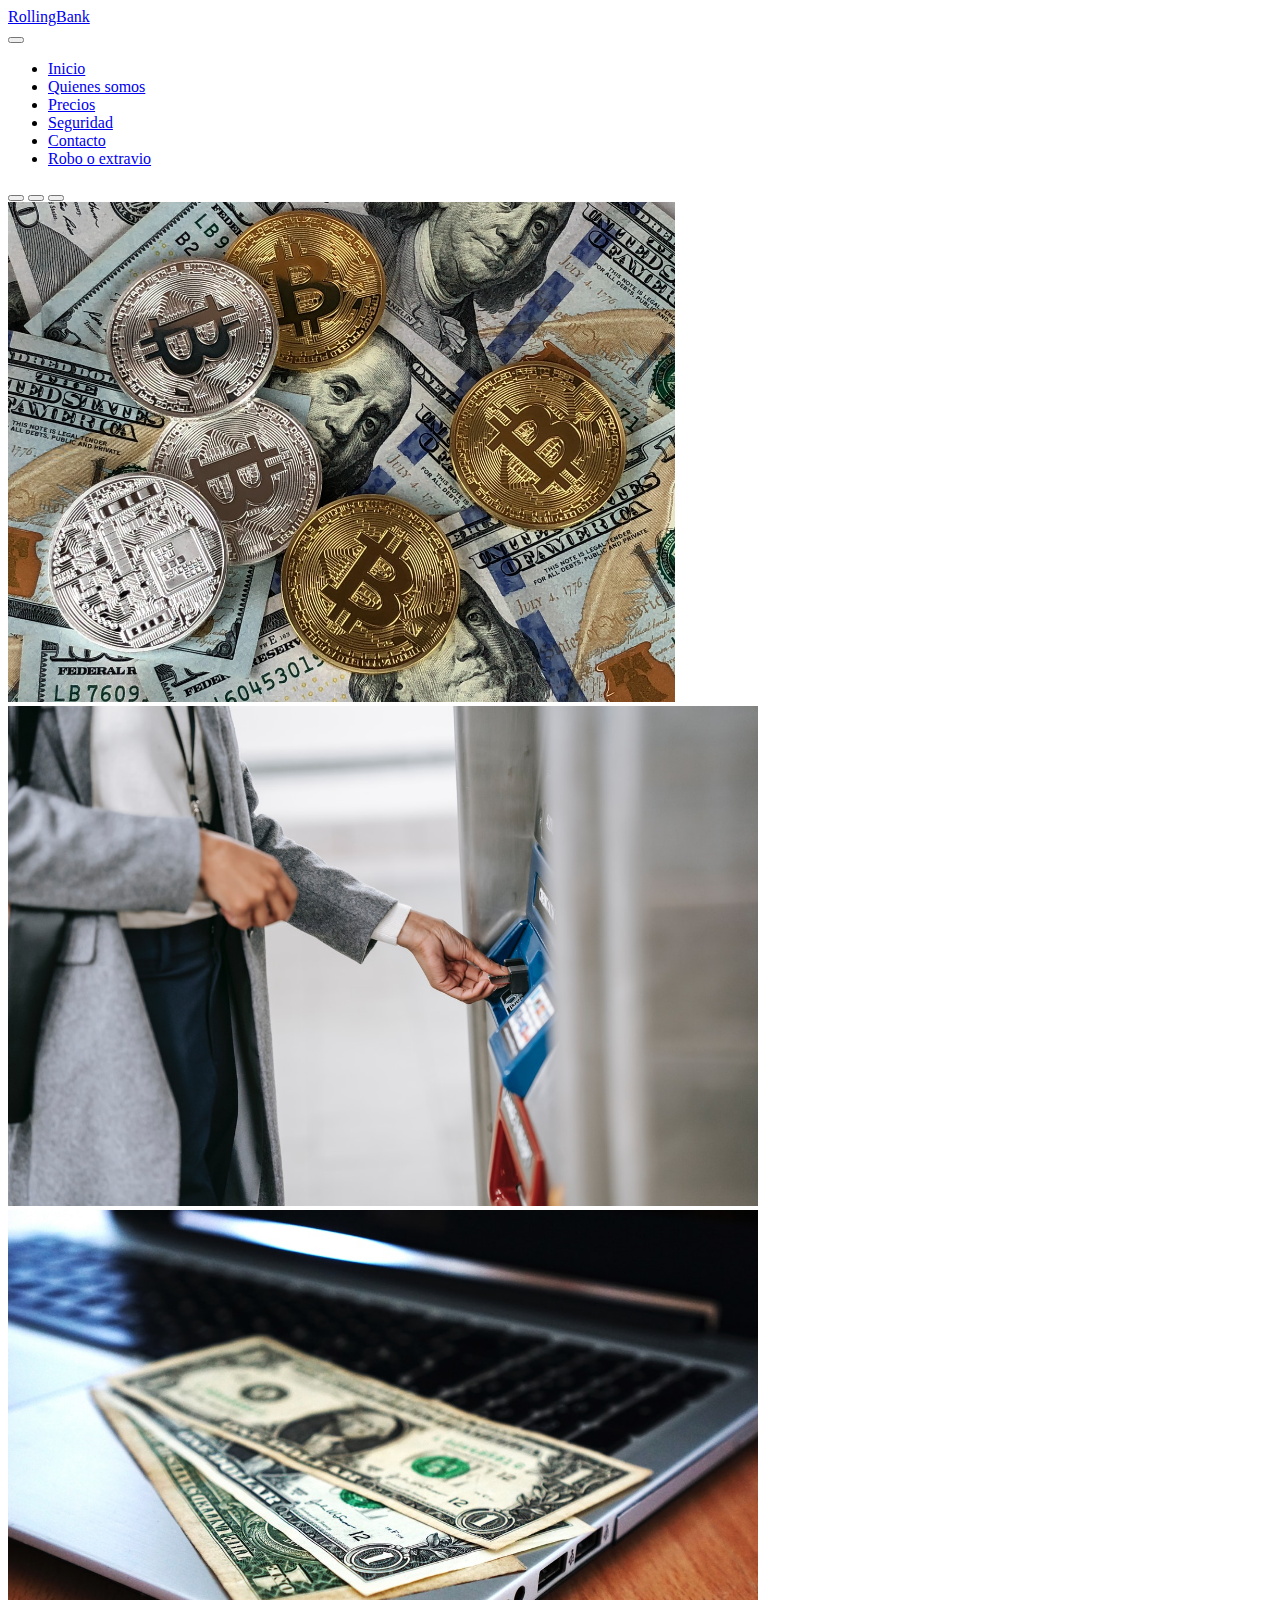
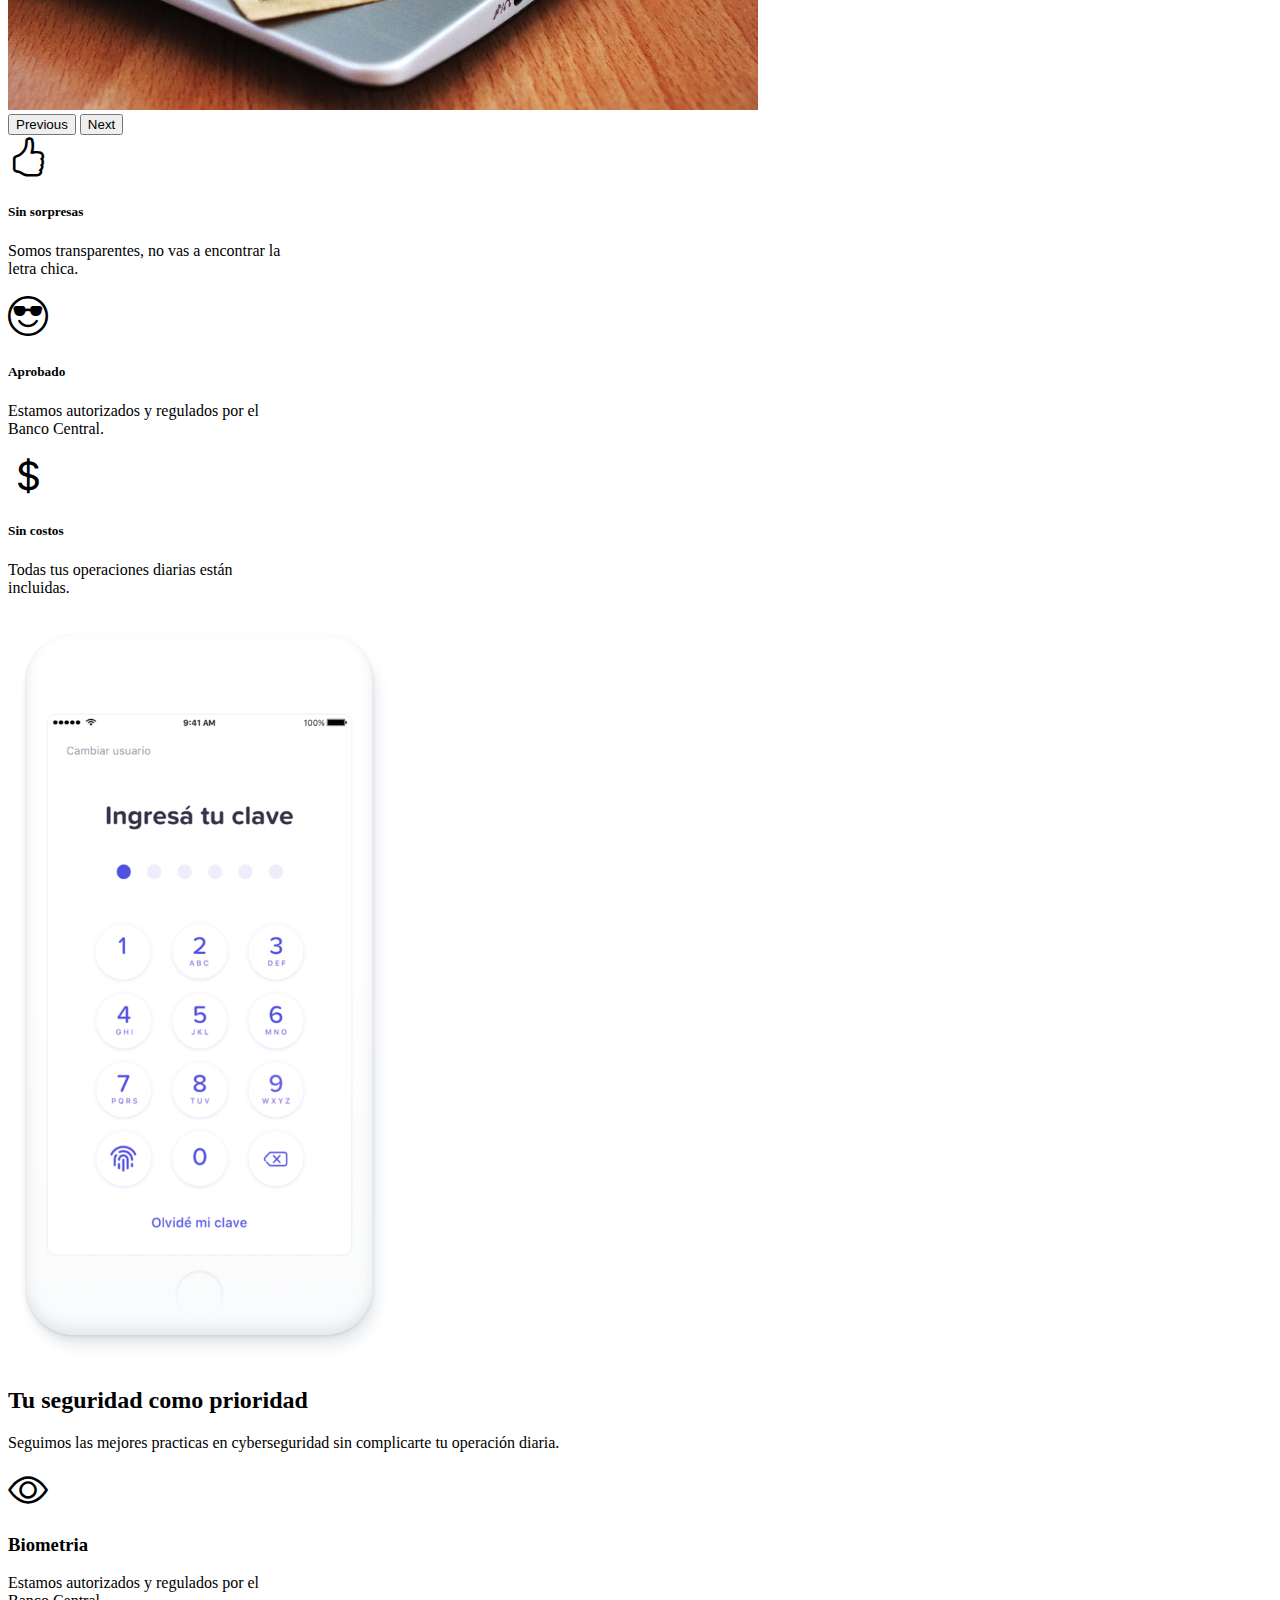
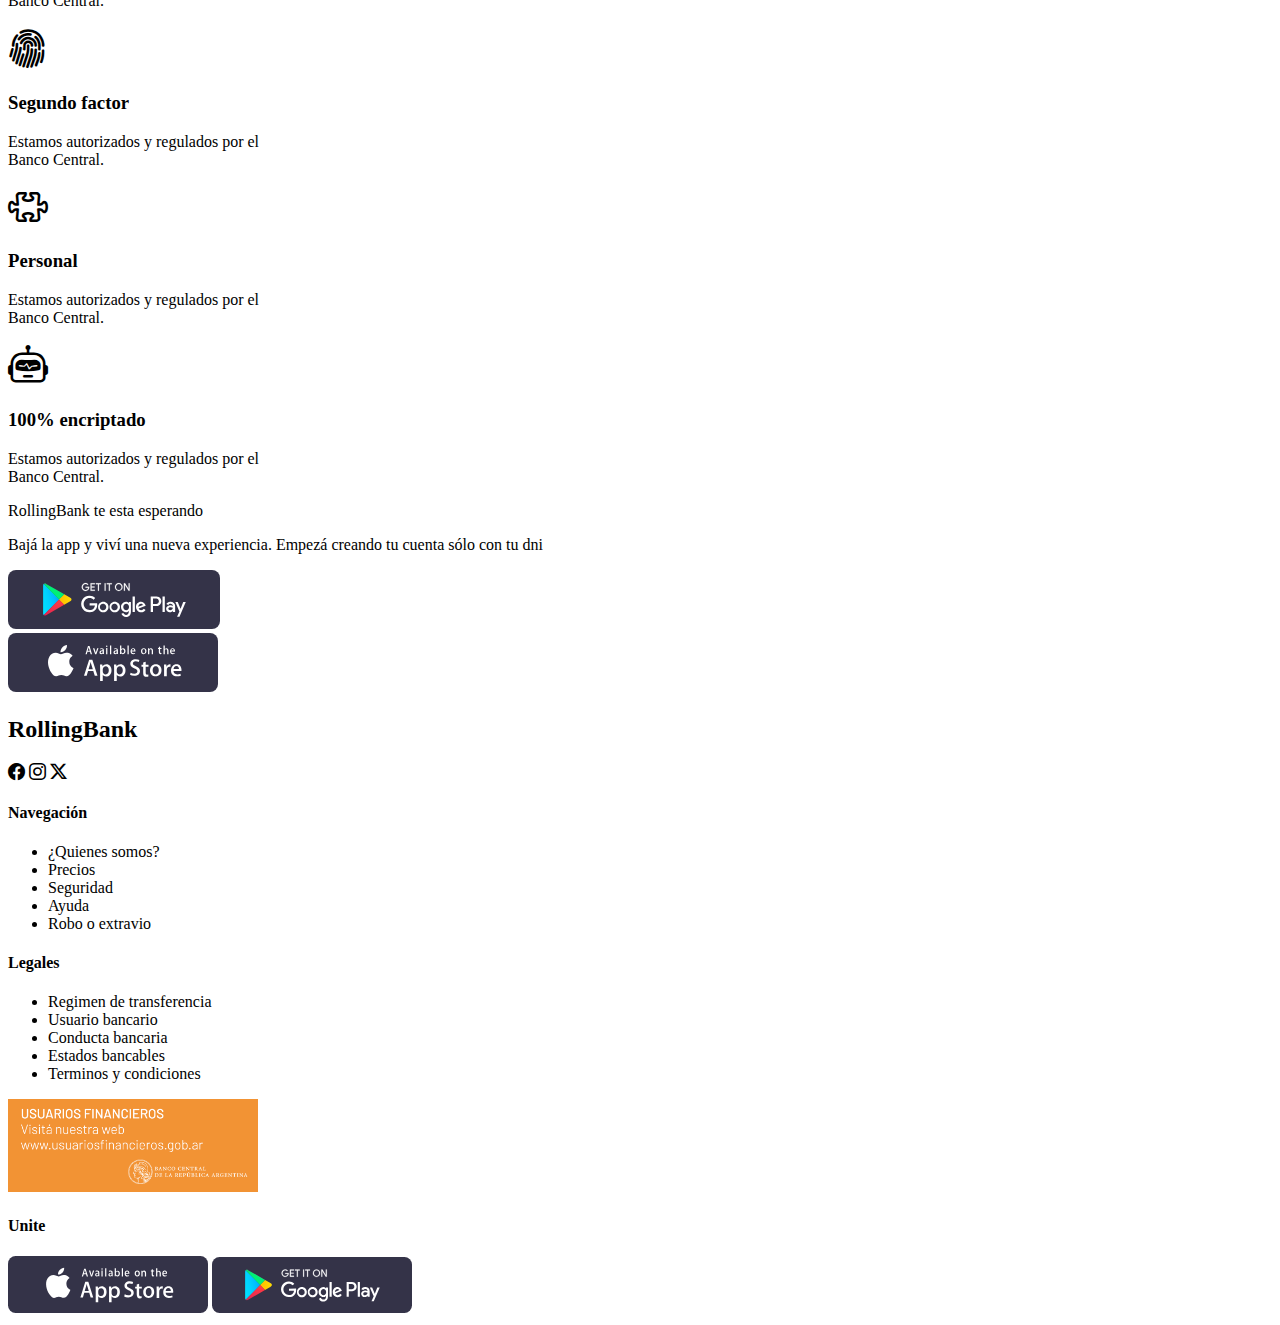
==== commit f1cd2a3e: "Incorpore al index en el navbar la parte de robo o extravio y le cambie el link a contacto" ====
--- a/index.html
+++ b/index.html
@@ -14,13 +14,13 @@
 <body>
     <header>
         <nav class="navbar navbar-expand-lg bg-body-tertiary">
-            <div class="container">
-              <a class="navbar-brand" href="#">RollingBank</a>
+            <div class="container ">
+              <div class="LogoBanck"><a class="navbar-brand" href="#">RollingBank</a></div>
               <button class="navbar-toggler" type="button" data-bs-toggle="collapse" data-bs-target="#menuRollingBank" aria-controls="menuRollingBank" aria-expanded="false" aria-label="Toggle navigation">
                 <span class="navbar-toggler-icon"></span>
               </button>
               <div class="collapse navbar-collapse" id="menuRollingBank">
-                <ul class="navbar-nav me-auto mb-2 mb-lg-0">
+                <ul class="navbar-nav ms-auto mb-2 mb-lg-0 ">
                   <li class="nav-item">
                     <a class="nav-link active" aria-current="page" href="index.html">Inicio</a>
                   </li>
@@ -34,7 +34,10 @@
                     <a class="nav-link" href="./pages/seguridad.html">Seguridad</a>
                   </li>
                   <li class="nav-item">
-                    <a class="nav-link" href="./pages/error404.html">Contacto</a>
+                    <a class="nav-link" href="./pages/contacto.html">Contacto</a>
+                  </li> 
+                  <li class="nav-item">
+                    <a class="nav-link" href="./pages/error404.html">Robo o extravio</a>
                   </li>               
                 </ul>
                 
@@ -42,55 +45,186 @@
             </div>
           </nav>
     </header>
-    <footer class="bg-dark text-secondary pb-2 ">
-      <div class="container">
-        <div class="row">
-          <div class="col-12 d-flex flex-column flex-lg-row">
-            <h2 class="text-lg-start text-center">RollingBank</h2>
-            <div class="social-icons mt-lg-2 text-center">
-            <i class="bi bi-facebook mx-lg-4 "></i>   
-            <i class="bi bi-instagram me-lg-4 mt-lg-2 "></i>   
-            <i class="bi bi-twitter-x mt-lg-2 "></i> 
-            </div>
-          </div>
-          </div>
-          <div class="col-12">
-            <div class="row">
-              <div class="col-12 col-sm-6 col-md-3">
-                <h4 class="text-center text-sm-start">Navegación</h4>
-                <ul class="list-unstyled text-decoration-underline text-center text-sm-start">
-                  <li class="list-group-item">¿Quienes somos?</li>
-                  <li class="list-group-item">Precios</li>
-                  <li class="list-group-item">Seguridad</li>
-                  <li class="list-group-item">Ayuda</li>
-                  <li class="list-group-item">Robo o extravio</li>
-                </ul>
-              </div>
-              <div class="col-12 col-sm-6 col-md-3">
-                <h4 class="text-center text-sm-start">Legales</h4>
-                <ul class="list-unstyled text-decoration-underline text-center text-sm-start">
-                  <li class="list-group-item">Regimen de transferencia</li>
-                  <li class="list-group-item">Usuario bancario</li>
-                  <li class="list-group-item">Conducta bancaria</li>
-                  <li class="list-group-item">Estados bancables</li>
-                  <li class="list-group-item">Terminos y condiciones</li>
-                </ul>
-              </div>
-              <div class="col-12 col-md-3 img-fluid text-start me-md-5">
-                <img src="./img/usuariosfinancieros.png" style="width: 250px" alt="Imagen usuarios financieros" class="mx-auto my-3 my-md-0 d-block">
-              </div>
-              <div class="col-12 col-md-1 ">
-                <h4 class="text-center text-sm-start ms-md-3">Unite</h4>
-                <div class="d-flex flex-column justify-content-center align-items-center img-fluid ms-md-3">
-                  <img src="./img/badge-apple-store.svg" style="width: 200px"alt="Apple store">
-                  <img src="./img/google-play-badge-bb.svg" style="width: 200px" alt="Play Store" class="mt-2">
-                </div>
-              </div>
-            </div>
-          </div>
-        </div>
-      </div>
-      </footer>
+    <main> 
+      <div id="carauselRollingBanck" class="carousel slide">
+      <div class="carousel-indicators">
+        <button type="button" data-bs-target="#carauselRollingBanck" data-bs-slide-to="0" class="active" aria-current="true" aria-label="Slide 1"></button>
+        <button type="button" data-bs-target="#carauselRollingBanck" data-bs-slide-to="1" aria-label="Slide 2"></button>
+        <button type="button" data-bs-target="#carauselRollingBanck" data-bs-slide-to="2" aria-label="Slide 3"></button>
+      </div>
+      <div class="carousel-inner">
+        <div class="carousel-item active">
+          <img src="./img/banner/bitcoin.jpg" class="d-block w-100 object-fit-cover" alt="bannerBitcoin">
+        </div>
+        <div class="carousel-item">
+          <img src="./img/banner/cajero.jpg" class="d-block w-100 object-fit-cover" alt="bannerCajero">
+        </div>
+        <div class="carousel-item">
+          <img src="./img/banner/dolar.jpg" class="d-block w-100 object-fit-cover" alt="bannerDolar">
+        </div>
+      </div>
+      <button class="carousel-control-prev" type="button" data-bs-target="#carauselRollingBanck" data-bs-slide="prev">
+        <span class="carousel-control-prev-icon" aria-hidden="true"></span>
+        <span class="visually-hidden">Previous</span>
+      </button>
+      <button class="carousel-control-next" type="button" data-bs-target="#carauselRollingBanck" data-bs-slide="next">
+        <span class="carousel-control-next-icon" aria-hidden="true"></span>
+        <span class="visually-hidden">Next</span>
+      </button>
+    </div>
+
+    <section id="cardsBeneficios">
+      <div class="container mt-5">
+        <div class="row justify-content-evenly">
+          <div class="card col-4 shadow" style="width: 18rem;">
+            <div class="card-body text-center">
+              <i class="bi bi-hand-thumbs-up text-danger"></i>
+              <h5 class="card-title">Sin sorpresas</h5>
+              <p class="card-text">Somos transparentes, no vas a encontrar la letra chica.</p>
+              
+            </div>
+          </div>
+          <div class="card col-4 shadow" style="width: 18rem;">
+            
+            <div class="card-body text-center ">
+              <i class="bi bi-emoji-sunglasses text-primary"></i>
+              <h5 class="card-title">Aprobado</h5>
+              <p class="card-text">Estamos autorizados y regulados por el Banco Central.</p>
+              
+            </div>
+          </div>
+          <div class="card col-4 shadow" style="width: 18rem;">
+            <div class="card-body text-center">
+              <i class="bi bi-currency-dollar text-success"></i>
+              <h5 class="card-title">Sin costos</h5>
+              <p class="card-text">Todas tus operaciones diarias están incluidas.</p>
+              
+            </div>
+          </div>
+        </div>
+        
+      </div> 
+     
+    </section>
+    <section class="cyberseguridad">
+      <div class="container mt-lg-5 mt-sm-3">
+        <div class="row justify-content-between justify-content-sm-center"> 
+          <div class="col-lg-4">
+           <img src="./img/iphone-illustration-sec.png" class="img-fluid object-fit-contain" alt="Pantalla de celular">
+          </div>
+          <div class="col-lg-8 align-content-lg-end mt-lg-5 mt-sm-3">
+            <h2>Tu seguridad como prioridad</h2>
+            <p>Seguimos las mejores practicas en cyberseguridad sin complicarte tu operación diaria.</p>
+            <div class="row text-center">
+              <div class="col-lg-6 col-sm-6">
+                <div class="card border-light mb-3" style="max-width: 18rem;">
+                  <div class="card-body text-start">
+                    <i class="bi bi-eye text-danger"></i>
+                    <h3 class="card-title">Biometria</h3>
+                    <p class="card-text">Estamos autorizados y regulados por el Banco Central.</p>
+                  </div>
+                </div>
+              </div>
+              <div class="col-lg-6 col-sm-6">
+                <div class="card border-light mb-3" style="max-width: 18rem;">
+                  <div class="card-body text-start">
+                    <i class="bi bi-fingerprint text-primary"></i>
+                    <h3 class="card-title">Segundo factor</h3>
+                    <p class="card-text">Estamos autorizados y regulados por el Banco Central.</p>
+                  </div>
+                </div>
+              </div>
+              <div class="col-lg-6 col-sm-6">
+                <div class="card border-light mb-3" style="max-width: 18rem;">
+                  <div class="card-body text-start">
+                    <i class="bi bi-puzzle text-info"></i>
+                    <h3 class="card-title">Personal</h3>
+                    <p class="card-text">Estamos autorizados y regulados por el Banco Central.</p>
+                  </div>
+                </div>
+              </div>
+              <div class="col-lg-6 col-sm-6">
+                <div class="card border-light mb-3" style="max-width: 18rem;">
+                  <div class="card-body text-start">
+                    <i class="bi bi-robot text-success"></i>
+                    <h3 class="card-title">100% encriptado</h3>
+                    <p class="card-text">Estamos autorizados y regulados por el Banco Central.</p>
+                  </div>
+                </div>
+              </div>
+            </div>
+          </div>
+        </div>
+
+      </div>
+    </section>
+    <section class="contenedorAzul ">
+   <div class="container-fluid bg-primary text-bg-primary text-center pb-4">
+    <div class="flex-row-reverse ">
+      <p class="display-2">RollingBank te esta esperando</p>
+      <p>Bajá la app y viví una nueva experiencia. Empezá creando tu cuenta sólo con tu dni</p>
+      <div class="d-flex flex-column flex-sm-row justify-content-center align-items-center text-center">
+        <div class="col-md-6 col-lg-3">
+          <img src="./img/google-play-badge-bb.svg" alt="play store">
+        </div>
+        <div class="col-md-6 col-lg-3">
+          <img src="./img/badge-apple-store.svg" alt="apple store">
+        </div>
+      </div>
+    </div>
+    
+   </div>
+    </section>
+  </main>
+  <footer class="bg-dark text-secondary pb-2 ">
+    <div class="container">
+      <div class="row">
+        <div class="col-12 d-flex flex-column flex-lg-row">
+          <h2 class="text-lg-start text-center">RollingBank</h2>
+          <div class="social-icons mt-lg-2 text-center">
+          <i class="bi bi-facebook mx-lg-4 "></i>   
+          <i class="bi bi-instagram me-lg-4 mt-lg-2 "></i>   
+          <i class="bi bi-twitter-x mt-lg-2 "></i> 
+          </div>
+        </div>
+        </div>
+        <div class="col-12">
+          <div class="row">
+            <div class="col-12 col-sm-6 col-md-3">
+              <h4 class="text-center text-sm-start">Navegación</h4>
+              <ul class="list-unstyled text-decoration-underline text-center text-sm-start">
+                <li class="list-group-item">¿Quienes somos?</li>
+                <li class="list-group-item">Precios</li>
+                <li class="list-group-item">Seguridad</li>
+                <li class="list-group-item">Ayuda</li>
+                <li class="list-group-item">Robo o extravio</li>
+              </ul>
+            </div>
+            <div class="col-12 col-sm-6 col-md-3">
+              <h4 class="text-center text-sm-start">Legales</h4>
+              <ul class="list-unstyled text-decoration-underline text-center text-sm-start">
+                <li class="list-group-item">Regimen de transferencia</li>
+                <li class="list-group-item">Usuario bancario</li>
+                <li class="list-group-item">Conducta bancaria</li>
+                <li class="list-group-item">Estados bancables</li>
+                <li class="list-group-item">Terminos y condiciones</li>
+              </ul>
+            </div>
+            <div class="col-12 col-md-3 img-fluid text-start me-md-5">
+              <img src="./img/usuariosfinancieros.png" style="width: 250px" alt="Imagen usuarios financieros" class="mx-auto my-3 my-md-0 d-block">
+            </div>
+            <div class="col-12 col-md-1 ">
+              <h4 class="text-center text-sm-start ms-md-3">Unite</h4>
+              <div class="d-flex flex-column justify-content-center align-items-center img-fluid ms-md-3">
+                <img src="./img/badge-apple-store.svg" style="width: 200px"alt="Apple store">
+                <img src="./img/google-play-badge-bb.svg" style="width: 200px" alt="Play Store" class="mt-2">
+              </div>
+            </div>
+          </div>
+        </div>
+      </div>
+    </div>
+    </footer>
 </body>
 <script src="https://cdn.jsdelivr.net/npm/bootstrap@5.3.2/dist/js/bootstrap.bundle.min.js" integrity="sha384-C6RzsynM9kWDrMNeT87bh95OGNyZPhcTNXj1NW7RuBCsyN/o0jlpcV8Qyq46cDfL" crossorigin="anonymous"></script>
 </html>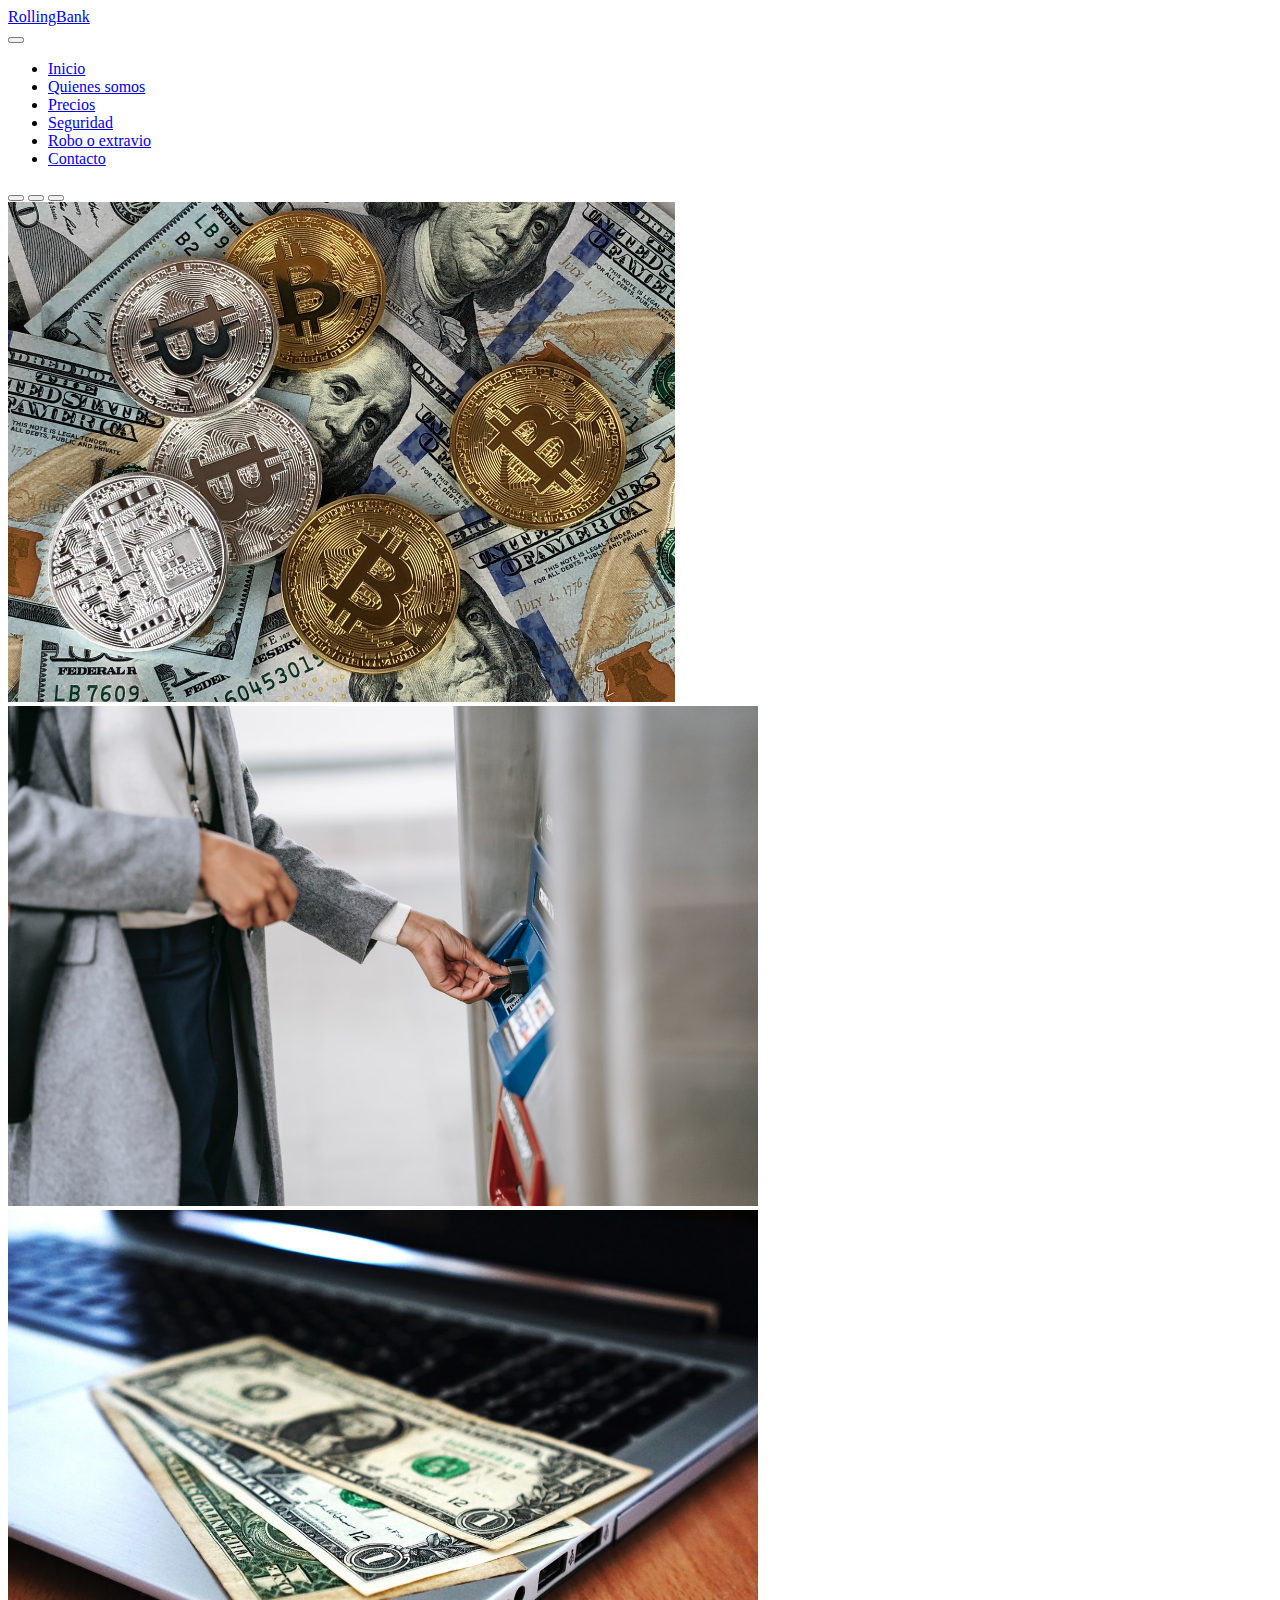
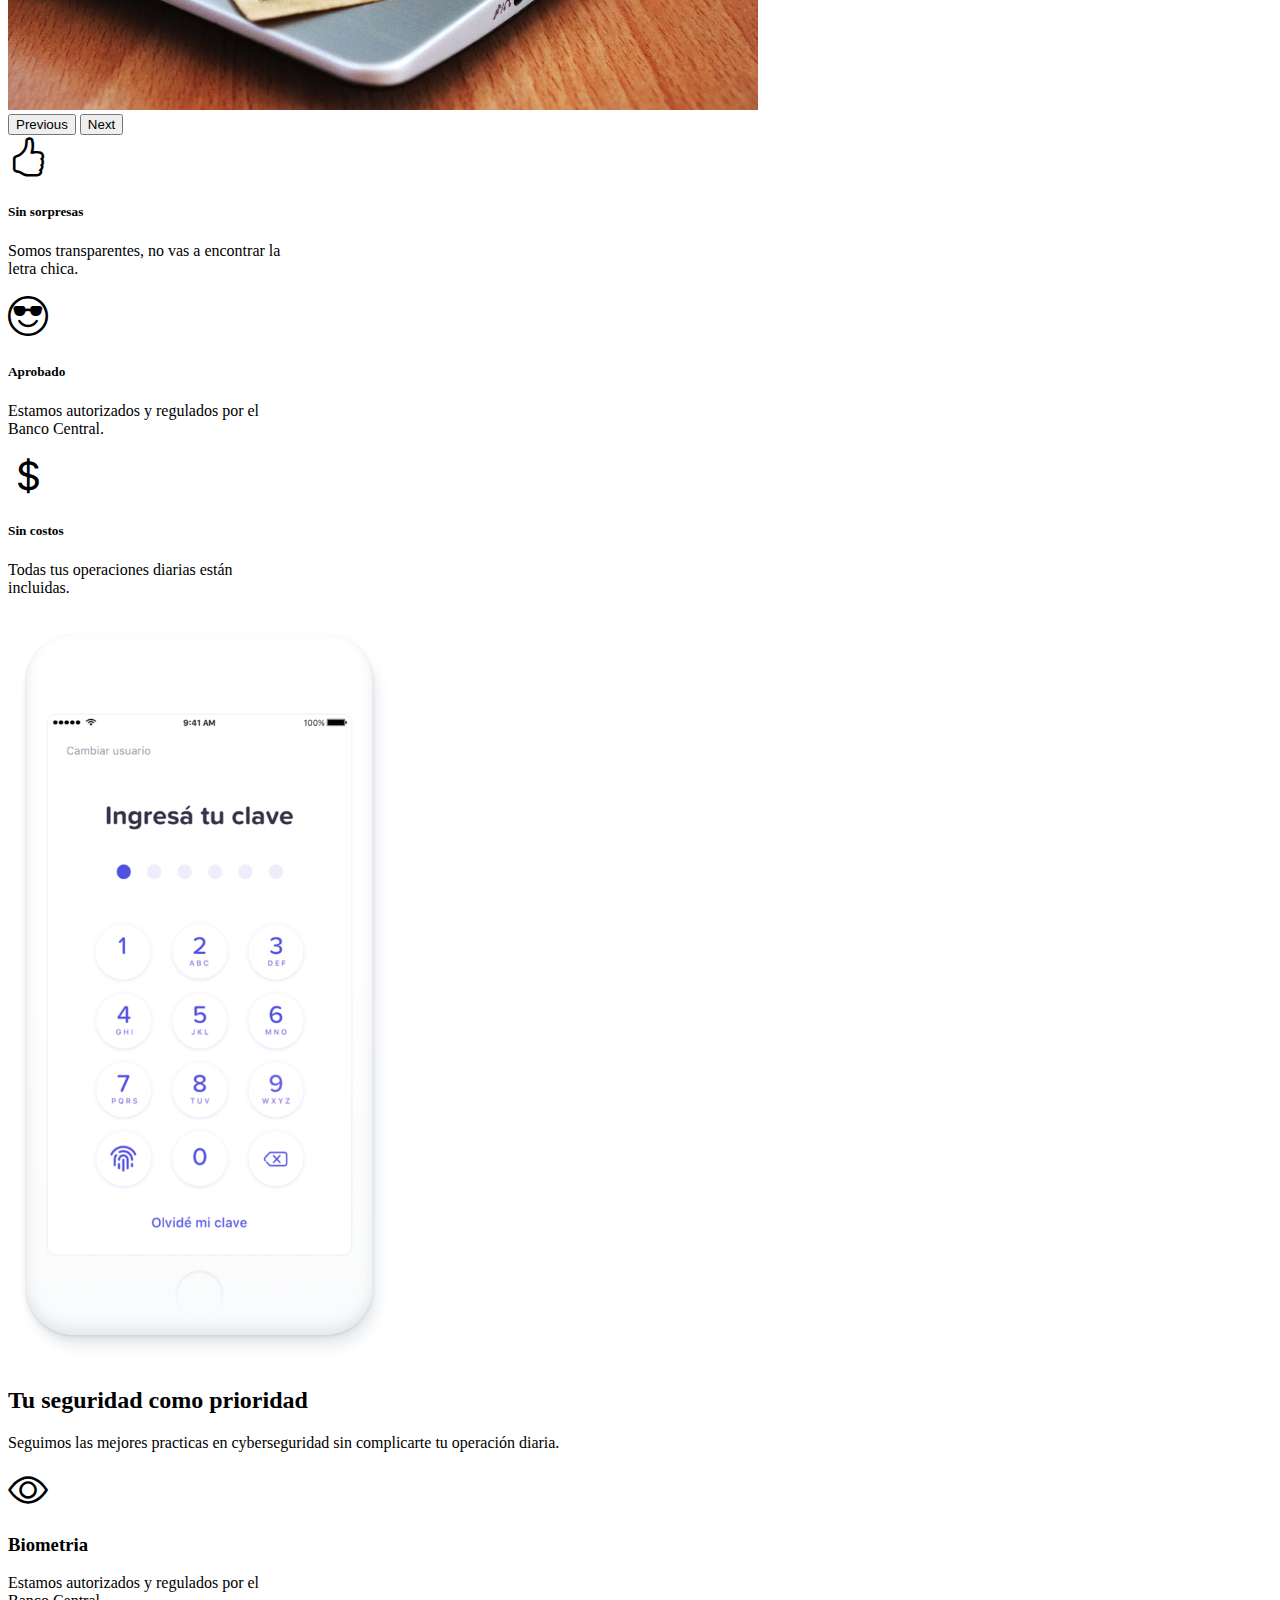
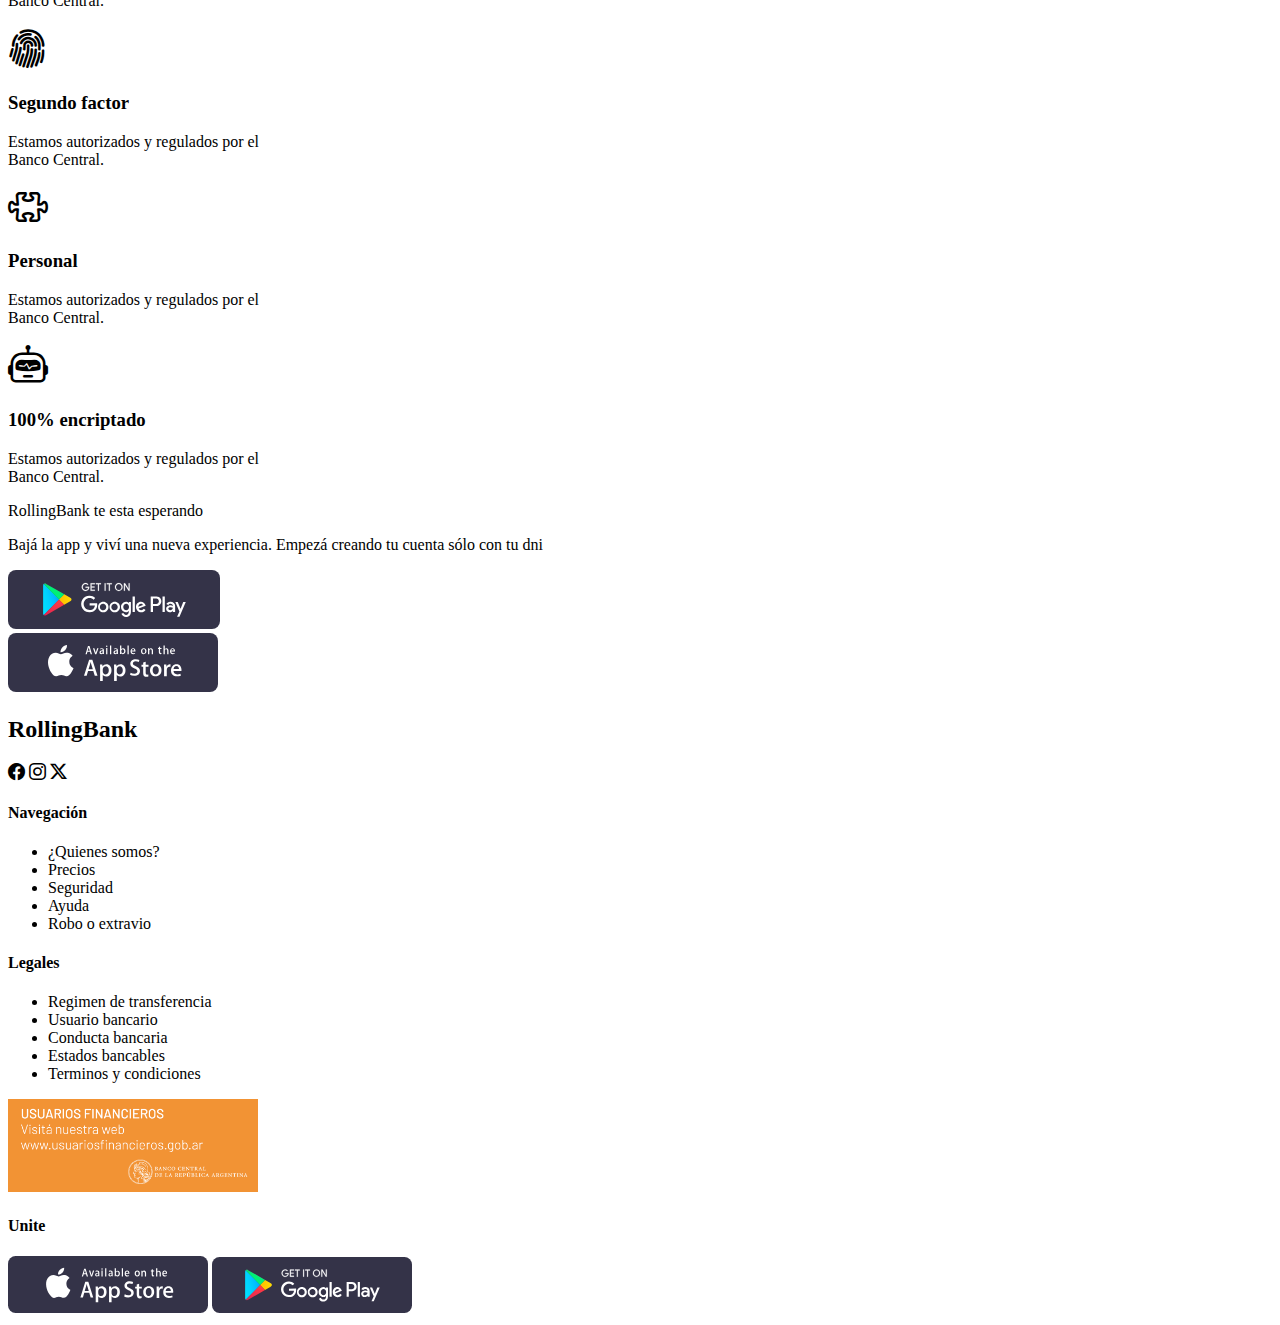
==== commit 8f4ade4a: "Merge branch 'dev' into fixNavbar" ====
--- a/index.html
+++ b/index.html
@@ -34,11 +34,11 @@
                     <a class="nav-link" href="./pages/seguridad.html">Seguridad</a>
                   </li>
                   <li class="nav-item">
+                    <a class="nav-link" href="./pages/error404.html">Robo o extravio</a>
+                  </li>            
+                  <li class="nav-item">
                     <a class="nav-link" href="./pages/contacto.html">Contacto</a>
-                  </li> 
-                  <li class="nav-item">
-                    <a class="nav-link" href="./pages/error404.html">Robo o extravio</a>
-                  </li>               
+                  </li>    
                 </ul>
                 
               </div>
--- a/css/style.css
+++ b/css/style.css
@@ -14,5 +14,12 @@
 .informacionGeneralSeguridad img {
     height: 320px;
     width: 550px;
+}
 
-}+.imgContacto{
+  
+  width: 100%; 
+  height: 100%; 
+  object-fit: cover;
+   
+}
